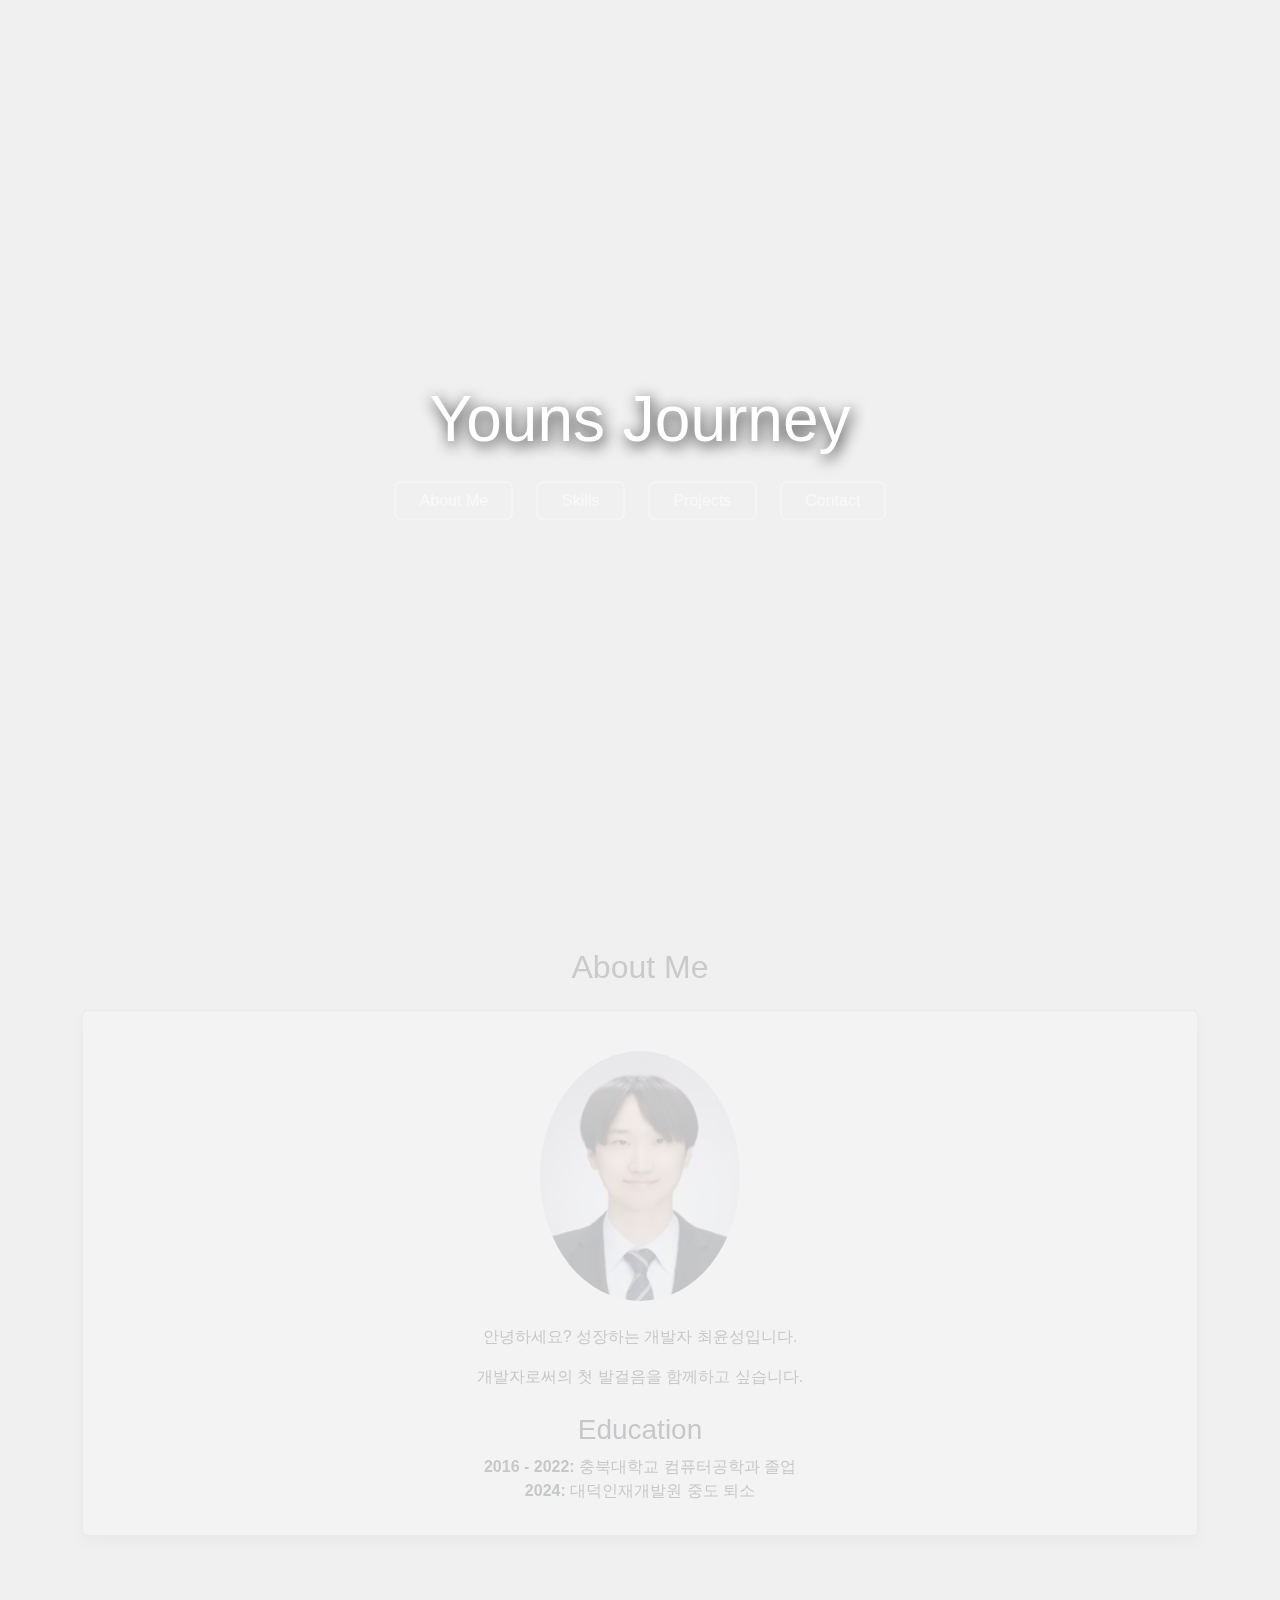
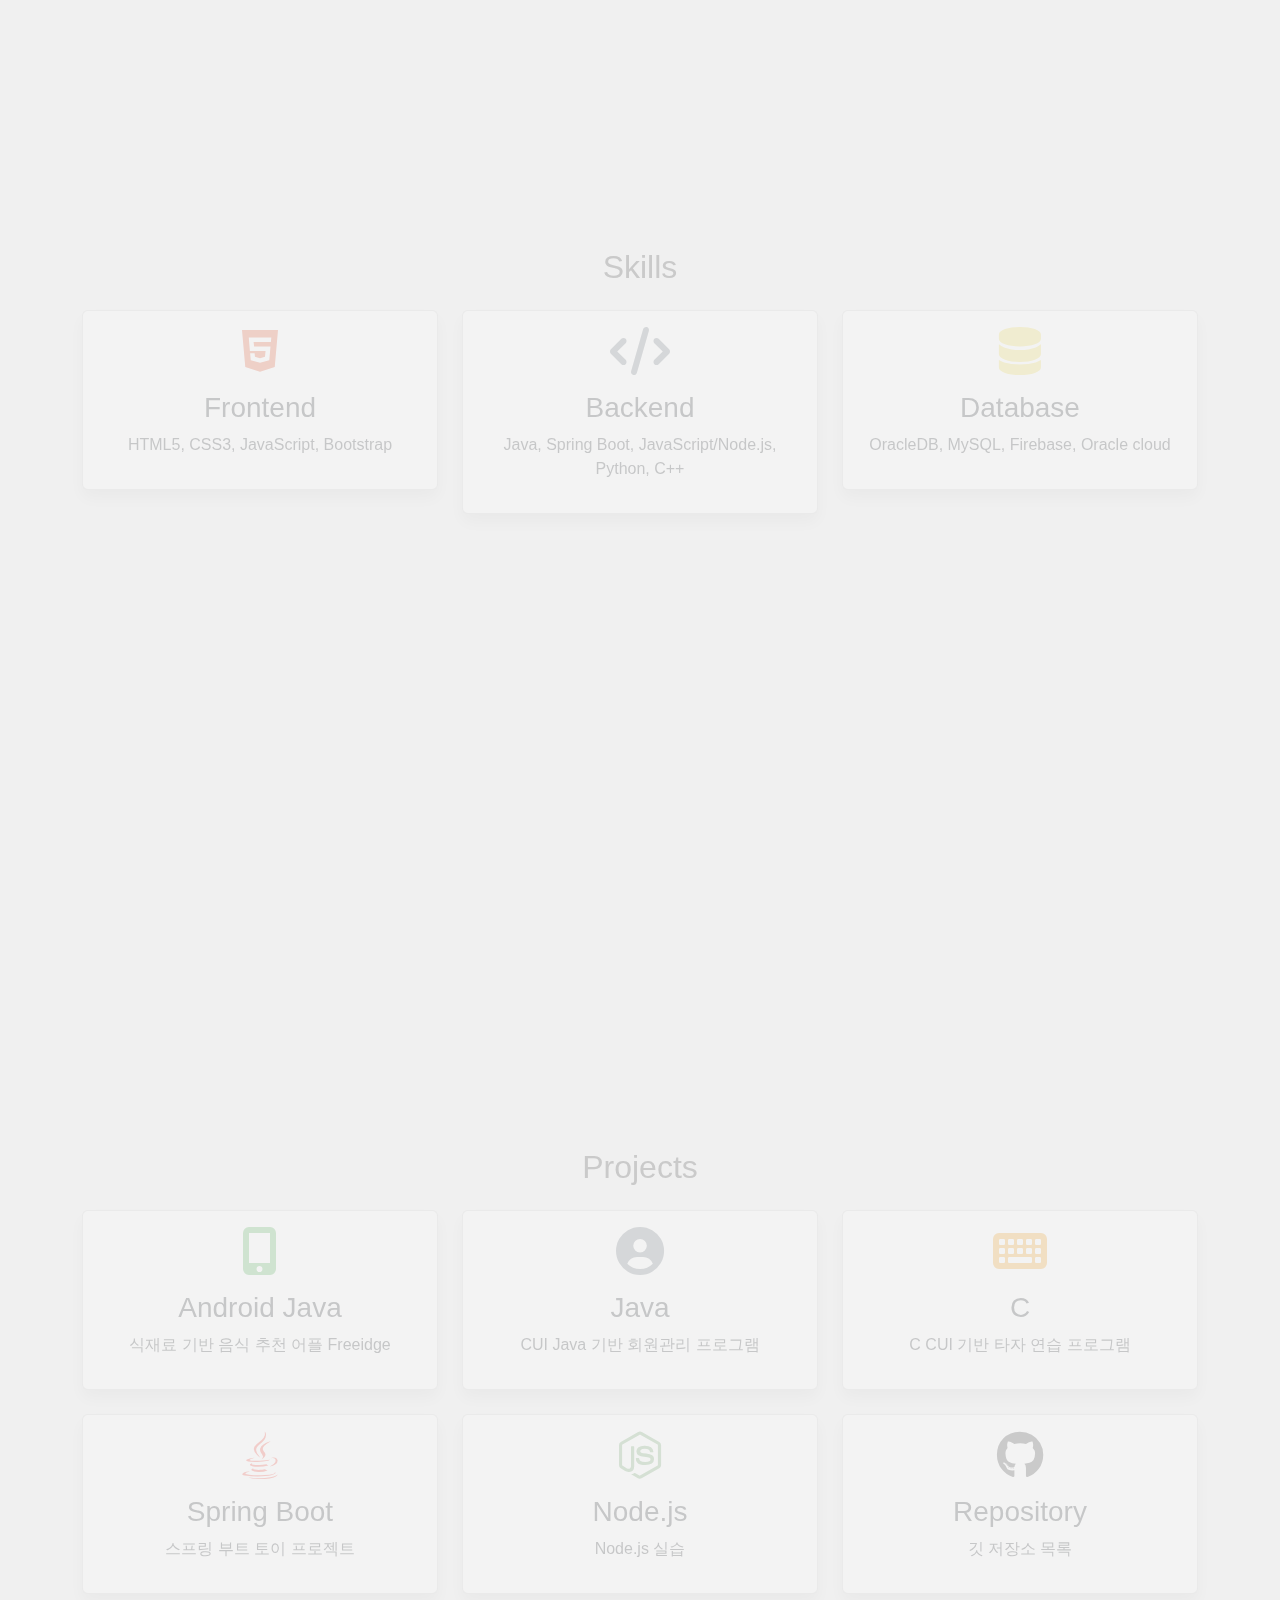
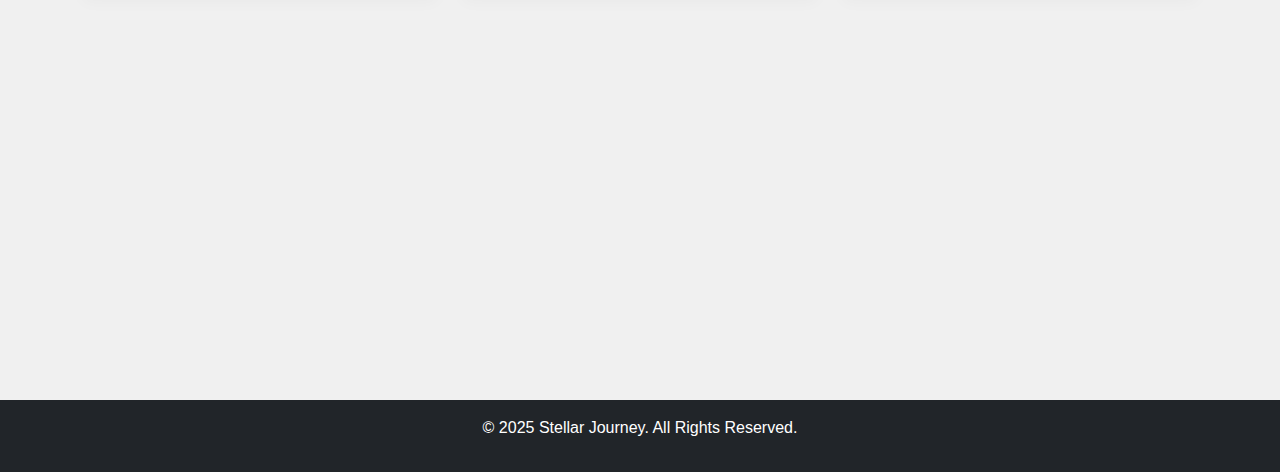
==== docs/index.html @ 86f3f99d "section icon" ====
<!DOCTYPE html>
<html lang="en">
<head>
    <meta charset="UTF-8">
    <meta name="viewport" content="width=device-width, initial-scale=1.0">
    <title>Youns Journey</title>
    <!-- Bootstrap CSS -->
    <link href="https://cdn.jsdelivr.net/npm/bootstrap@5.3.0/dist/css/bootstrap.min.css" rel="stylesheet">
    <!-- Font Awesome -->
    <link rel="stylesheet" href="https://cdnjs.cloudflare.com/ajax/libs/font-awesome/6.0.0/css/all.min.css">
    <!-- Custom CSS -->
    <link rel="stylesheet" href="css/style.css">
</head>
<body>
    <!-- 첫 번째 섹션 (Home) -->
    <section id="home" class="vh-100 position-relative section active">
        <video autoplay loop muted playsinline id="background-video">
            <source src="video/210592.mp4" type="video/mp4">
            Your browser does not support the video tag.
        </video>
        <div class="content-center text-center text-white">
            <h1 class="display-4 mb-4">Youns Journey</h1>
            <nav class="d-flex justify-content-center gap-4">
                <button data-target="about" class="btn btn-outline-light px-4">About Me</button>
                <button data-target="skills" class="btn btn-outline-light px-4">Skills</button>
                <button data-target="projects" class="btn btn-outline-light px-4">Projects</button>
                <button data-target="contact" class="btn btn-outline-light px-4">Contact</button>
            </nav>
        </div>
    </section>

    <main>
        <!-- About Section -->
        <section id="about" class="py-5 section">
            <div class="container text-center">
                <h2 class="mb-4">About Me</h2>
                <div class="card mx-auto shadow hover-float">
                    <div class="card-body">
                    	<br>
                        <img src="images/최윤성.jpg" alt="Profile Photo" class="rounded-circle mb-4" width="200" height="250">
                        <p>안녕하세요? 성장하는 개발자 최윤성입니다.</p>
                        <p>개발자로써의 첫 발걸음을 함께하고 싶습니다.</p>
                        <h3 class="mt-4">Education</h3>
                        <ul class="list-unstyled">
                            <li><strong>2016 - 2022:</strong> 충북대학교 컴퓨터공학과 졸업</li>
                            <li><strong>2024:</strong> 대덕인재개발원 중도 퇴소</li>
                        </ul>
                    </div>
                </div>
            </div>
        </section>

        <!-- Skills Section -->
        <section id="skills" class="py-5 section">
            <div class="container text-center">
                <h2 class="mb-4">Skills</h2>
                <div class="row">
                    <div class="col-md-4">
                        <div class="card shadow hover-float">
                            <div class="card-body">
                                <i class="fab fa-html5 fa-3x mb-3" style="color: #e34f26;"></i>
                                <h3 class="mb-2">Frontend</h3>
                                <p>HTML5, CSS3, JavaScript, Bootstrap</p>
                                                           
                            </div>
                        </div>
                    </div>
                    <div class="col-md-4">
                        <div class="card shadow hover-float">
                            <div class="card-body">
                                <i class="fas fa-code fa-3x mb-3" style="color: #6c757d;"></i>
                                <h3 class="mb-2">Backend</h3>
                                <p>Java, Spring Boot, JavaScript/Node.js, Python, C++</p>
                                
                            </div>
                        </div>
                    </div>
                    <div class="col-md-4">
                        <div class="card shadow hover-float">
                            <div class="card-body">
                                <i class="fas fa-database fa-3x mb-3" style="color: #f0db4f;"></i>
                                <h3 class="mb-2">Database</h3>
                                <p>OracleDB, MySQL, Firebase,     Oracle cloud</p>
                            </div>
                        </div>
                    </div>
                </div>
            </div>
        </section>

        <!-- Projects Section -->
        <section id="projects" class="py-5 section">
		    <div class="container text-center">
		        <h2 class="mb-4">Projects</h2>
		        <div class="row">
		            <!-- 첫 번째 행 -->
		            <div class="col-md-4">
		                <a href="https://github.com/username/project1" target="_blank" class="text-decoration-none">
		                    <div class="card shadow hover-float">
		                        <div class="card-body">
		                            <i class="fas fa-mobile-alt fa-3x mb-3" style="color: #4caf50;"></i>
		                            <h3 class="mb-2">Android Java</h3>
		                            <p>식재료 기반 음식 추천 어플 Freeidge</p>
		                        </div>
		                    </div>
		                </a>
		            </div>
		            <div class="col-md-4">
		                <a href="https://github.com/username/project2" target="_blank" class="text-decoration-none">
		                    <div class="card shadow hover-float">
		                        <div class="card-body">
		                            <i class="fas fa-user-circle fa-3x mb-3" style="color: #6c757d;"></i>
		                            <h3 class="mb-2">Java</h3>
		                            <p>CUI Java 기반 회원관리 프로그램</p>
		                        </div>
		                    </div>
		                </a>
		            </div>
		            <div class="col-md-4">
		                <a href="https://github.com/username/project3" target="_blank" class="text-decoration-none">
		                    <div class="card shadow hover-float">
		                        <div class="card-body">
		                            <i class="fas fa-keyboard fa-3x mb-3" style="color: #f39c12;"></i>
		                            <h3 class="mb-2">C</h3>
		                            <p>C CUI 기반 타자 연습 프로그램</p>
		                        </div>
		                    </div>
		                </a>
		            </div>
		        </div>
		        
		        <div class="row mt-4">
		            <!-- 두 번째 행 -->
		            <div class="col-md-4">
		                <a href="https://github.com/username/project4" target="_blank" class="text-decoration-none">
		                    <div class="card shadow hover-float">
		                        <div class="card-body">
		                            <i class="fab fa-java fa-3x mb-3" style="color: #f44336;"></i>
		                            <h3 class="mb-2">Spring Boot</h3>
		                            <p>스프링 부트 토이 프로젝트</p>
		                        </div>
		                    </div>
		                </a>
		            </div>
		            <div class="col-md-4">
		                <a href="https://github.com/username/project5" target="_blank" class="text-decoration-none">
		                    <div class="card shadow hover-float">
		                        <div class="card-body">
		                            <i class="fab fa-node-js fa-3x mb-3" style="color: #68a063;"></i>
		                            <h3 class="mb-2">Node.js</h3>
		                            <p>Node.js 실습</p>
		                        </div>
		                    </div>
		                </a>
		            </div>
		            <div class="col-md-4">
		                <a href="https://github.com/username/project6" target="_blank" class="text-decoration-none">
		                    <div class="card shadow hover-float">
		                        <div class="card-body">
		                            <i class="fab fa-github fa-3x mb-3" style="color: #333;"></i>
		                            <h3 class="mb-2">Repository</h3>
		                            <p>깃 저장소 목록</p>
		                        </div>
		                    </div>
		                </a>
		            </div>
		        </div>
		    </div>
		</section>


    </main>

    <footer class="bg-dark text-white text-center py-3">
        <p>&copy; 2025 Stellar Journey. All Rights Reserved.</p>
    </footer>

    <!-- Bootstrap JS -->
    <script src="https://cdn.jsdelivr.net/npm/bootstrap@5.3.0/dist/js/bootstrap.bundle.min.js"></script>
    <!-- Custom JS -->
    <script src="js/script.js"></script>
</body>
</html>
---- docs/css/style.css ----
/* Global Styles */
body {
    font-family: 'Roboto', Arial, sans-serif;
    margin: 0;
    padding: 0;
    color: #333;
    background-color: #f0f0f0;
    overflow-x: hidden;
}

#background-video {
    position: fixed;
    top: 0;
    left: 0;
    width: 100%;
    height: 100%;
    object-fit: cover;
    z-index: -1;
    filter: brightness(0.6);
}

.content-center {
    position: absolute;
    top: 50%;
    left: 50%;
    transform: translate(-50%, -50%);
    z-index: 1;
}

.content-center h1 {
    font-size: 4rem;
    text-shadow: 2px 4px 15px rgba(0, 0, 0, 0.9);
}

nav a {
    color: white;
    text-decoration: none;
    font-size: 1rem;
    padding: 10px 20px;
    border: 2px solid white;
    border-radius: 30px;
    transition: all 0.3s ease;
}

nav a:hover {
    background-color: white;
    color: #333;
}

.card {
    transition: transform 0.3s ease, box-shadow 0.3s ease;
}

.card:hover {
    transform: translateY(-10px);
    box-shadow: 0 8px 20px rgba(0, 0, 0, 0.15);
}
/* Contact 섹션 카드 스타일 */
.contact-card {
    max-width: 500px; /* 카드의 최대 너비 */
    margin: 0 auto; /* 가운데 정렬 */
}


/* 모든 섹션 */
.section {
    min-height: 100vh;
    opacity: 0.2; /* 기본적으로 반투명 */
    visibility: visible; /* 항상 렌더링된 상태 유지 */
    transition: opacity 0.5s ease;
}

/* 활성화된 섹션 */
.section.active {
    opacity: 1; /* 완전한 불투명도 */
    visibility: visible; /* 항상 보이도록 유지 */
}

/* 비활성화된 섹션 */
.section.inactive {
    opacity: 0.2; /* 반투명 */
    visibility: visible; /* 여전히 렌더링 상태 */
}
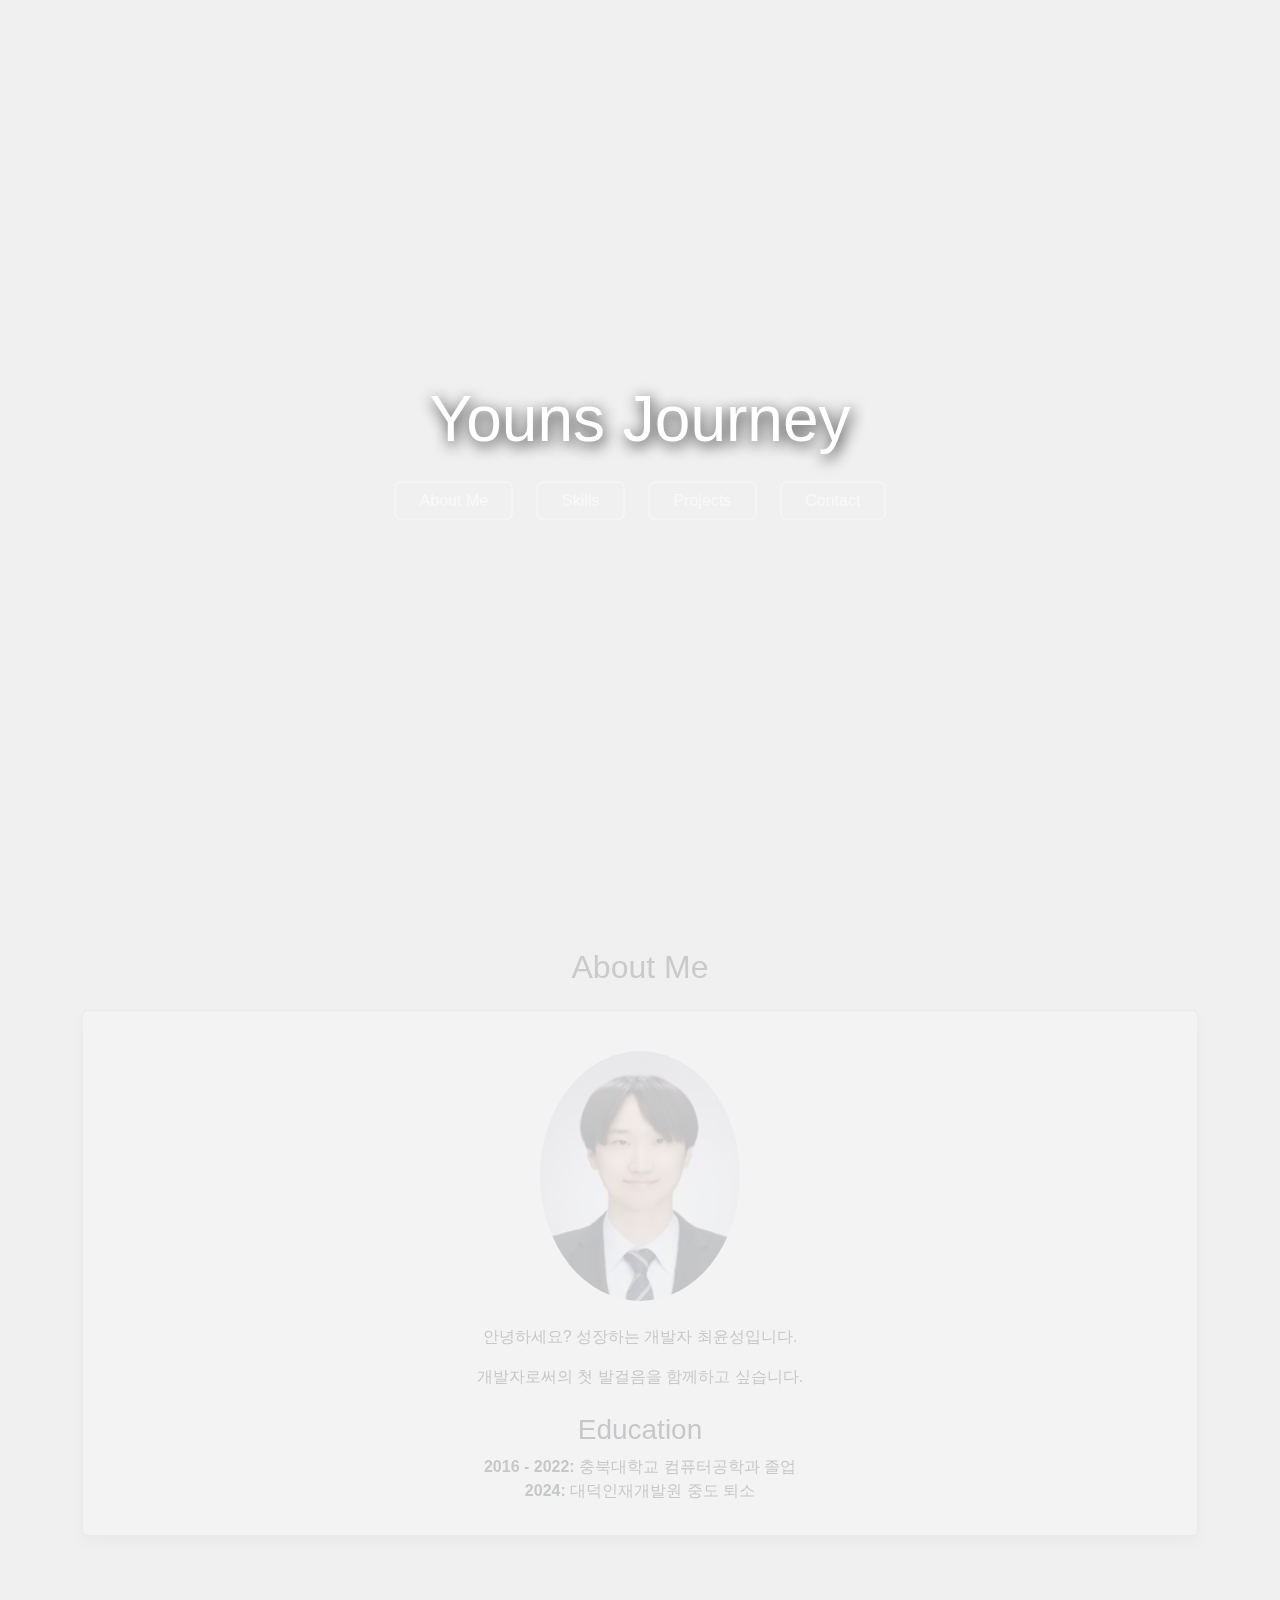
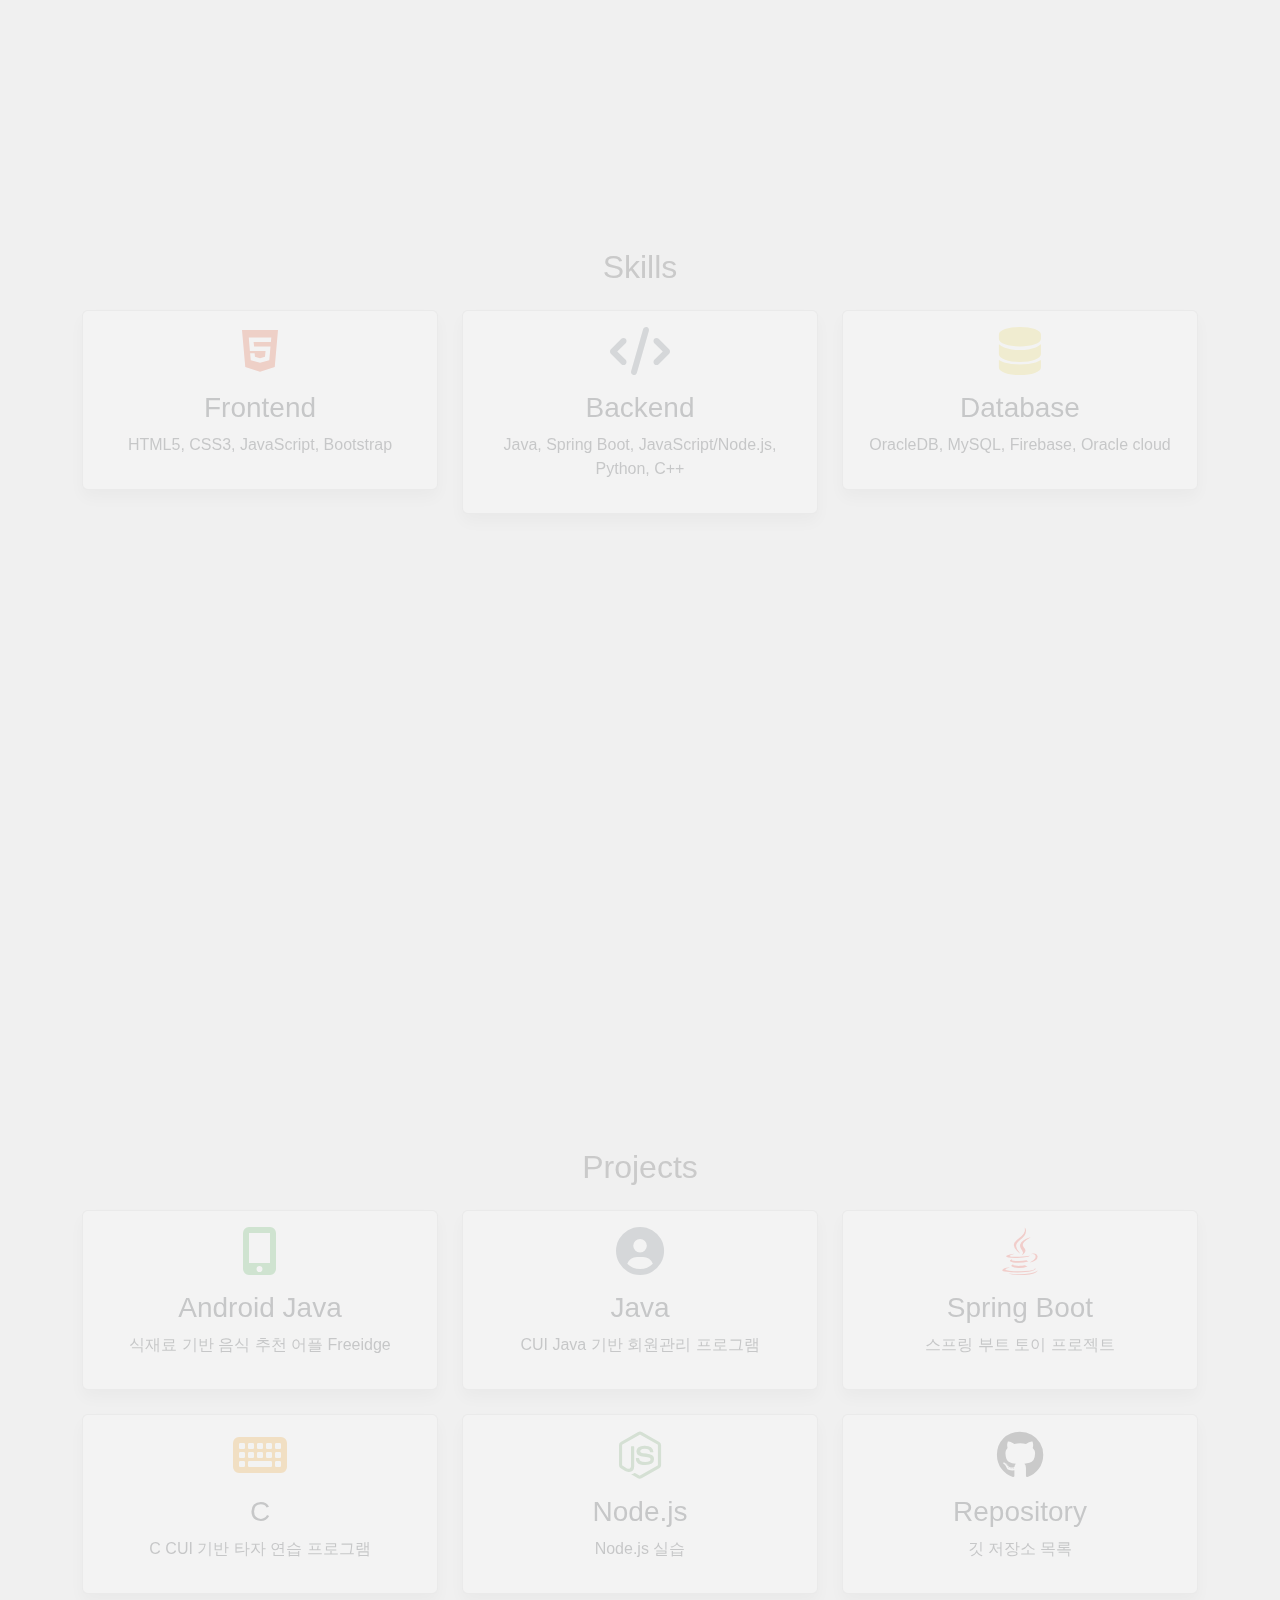
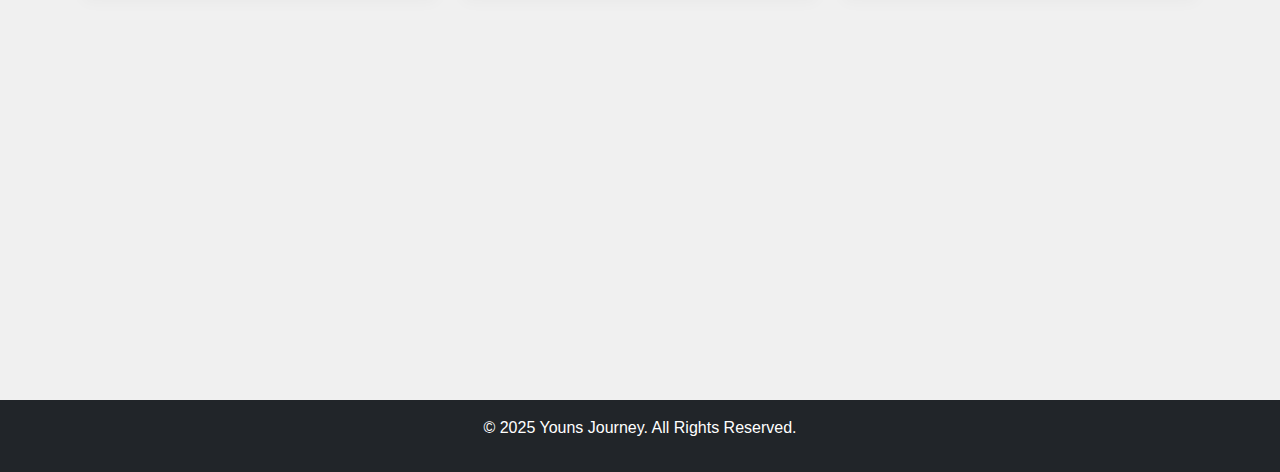
==== commit d1a5c6f7: "save" ====
--- a/docs/index.html
+++ b/docs/index.html
@@ -95,7 +95,7 @@
 		        <div class="row">
 		            <!-- 첫 번째 행 -->
 		            <div class="col-md-4">
-		                <a href="https://github.com/username/project1" target="_blank" class="text-decoration-none">
+		                <a href="https://github.com/youns1998/freeidge" target="_blank" class="text-decoration-none">
 		                    <div class="card shadow hover-float">
 		                        <div class="card-body">
 		                            <i class="fas fa-mobile-alt fa-3x mb-3" style="color: #4caf50;"></i>
@@ -106,7 +106,7 @@
 		                </a>
 		            </div>
 		            <div class="col-md-4">
-		                <a href="https://github.com/username/project2" target="_blank" class="text-decoration-none">
+		                <a href="https://github.com/youns1998/BasicJava" target="_blank" class="text-decoration-none">
 		                    <div class="card shadow hover-float">
 		                        <div class="card-body">
 		                            <i class="fas fa-user-circle fa-3x mb-3" style="color: #6c757d;"></i>
@@ -116,8 +116,27 @@
 		                    </div>
 		                </a>
 		            </div>
+		            
 		            <div class="col-md-4">
-		                <a href="https://github.com/username/project3" target="_blank" class="text-decoration-none">
+		                <a href="https://github.com/youns1998/gitportfolio" target="_blank" class="text-decoration-none">
+		                    <div class="card shadow hover-float">
+		                        <div class="card-body">
+		                            <i class="fab fa-java fa-3x mb-3" style="color: #f44336;"></i>
+		                            <h3 class="mb-2">Spring Boot</h3>
+		                            <p>스프링 부트 토이 프로젝트</p>
+		                        </div>
+		                    </div>
+		                </a>
+		            </div>
+		        </div>
+		        
+		        <div class="row mt-4">
+		            <!-- 두 번째 행 -->
+		            
+		            
+		            
+		            <div class="col-md-4">
+		                <a href="https://github.com/youns1998/bibim" target="_blank" class="text-decoration-none">
 		                    <div class="card shadow hover-float">
 		                        <div class="card-body">
 		                            <i class="fas fa-keyboard fa-3x mb-3" style="color: #f39c12;"></i>
@@ -127,23 +146,8 @@
 		                    </div>
 		                </a>
 		            </div>
-		        </div>
-		        
-		        <div class="row mt-4">
-		            <!-- 두 번째 행 -->
 		            <div class="col-md-4">
-		                <a href="https://github.com/username/project4" target="_blank" class="text-decoration-none">
-		                    <div class="card shadow hover-float">
-		                        <div class="card-body">
-		                            <i class="fab fa-java fa-3x mb-3" style="color: #f44336;"></i>
-		                            <h3 class="mb-2">Spring Boot</h3>
-		                            <p>스프링 부트 토이 프로젝트</p>
-		                        </div>
-		                    </div>
-		                </a>
-		            </div>
-		            <div class="col-md-4">
-		                <a href="https://github.com/username/project5" target="_blank" class="text-decoration-none">
+		                <a href="https://github.com/youns1998/login-peerco" target="_blank" class="text-decoration-none">
 		                    <div class="card shadow hover-float">
 		                        <div class="card-body">
 		                            <i class="fab fa-node-js fa-3x mb-3" style="color: #68a063;"></i>
@@ -154,7 +158,7 @@
 		                </a>
 		            </div>
 		            <div class="col-md-4">
-		                <a href="https://github.com/username/project6" target="_blank" class="text-decoration-none">
+		                <a href="https://github.com/youns1998?tab=repositories" target="_blank" class="text-decoration-none">
 		                    <div class="card shadow hover-float">
 		                        <div class="card-body">
 		                            <i class="fab fa-github fa-3x mb-3" style="color: #333;"></i>
@@ -172,7 +176,7 @@
     </main>
 
     <footer class="bg-dark text-white text-center py-3">
-        <p>&copy; 2025 Stellar Journey. All Rights Reserved.</p>
+        <p>&copy; 2025 Youns Journey. All Rights Reserved.</p>
     </footer>
 
     <!-- Bootstrap JS -->
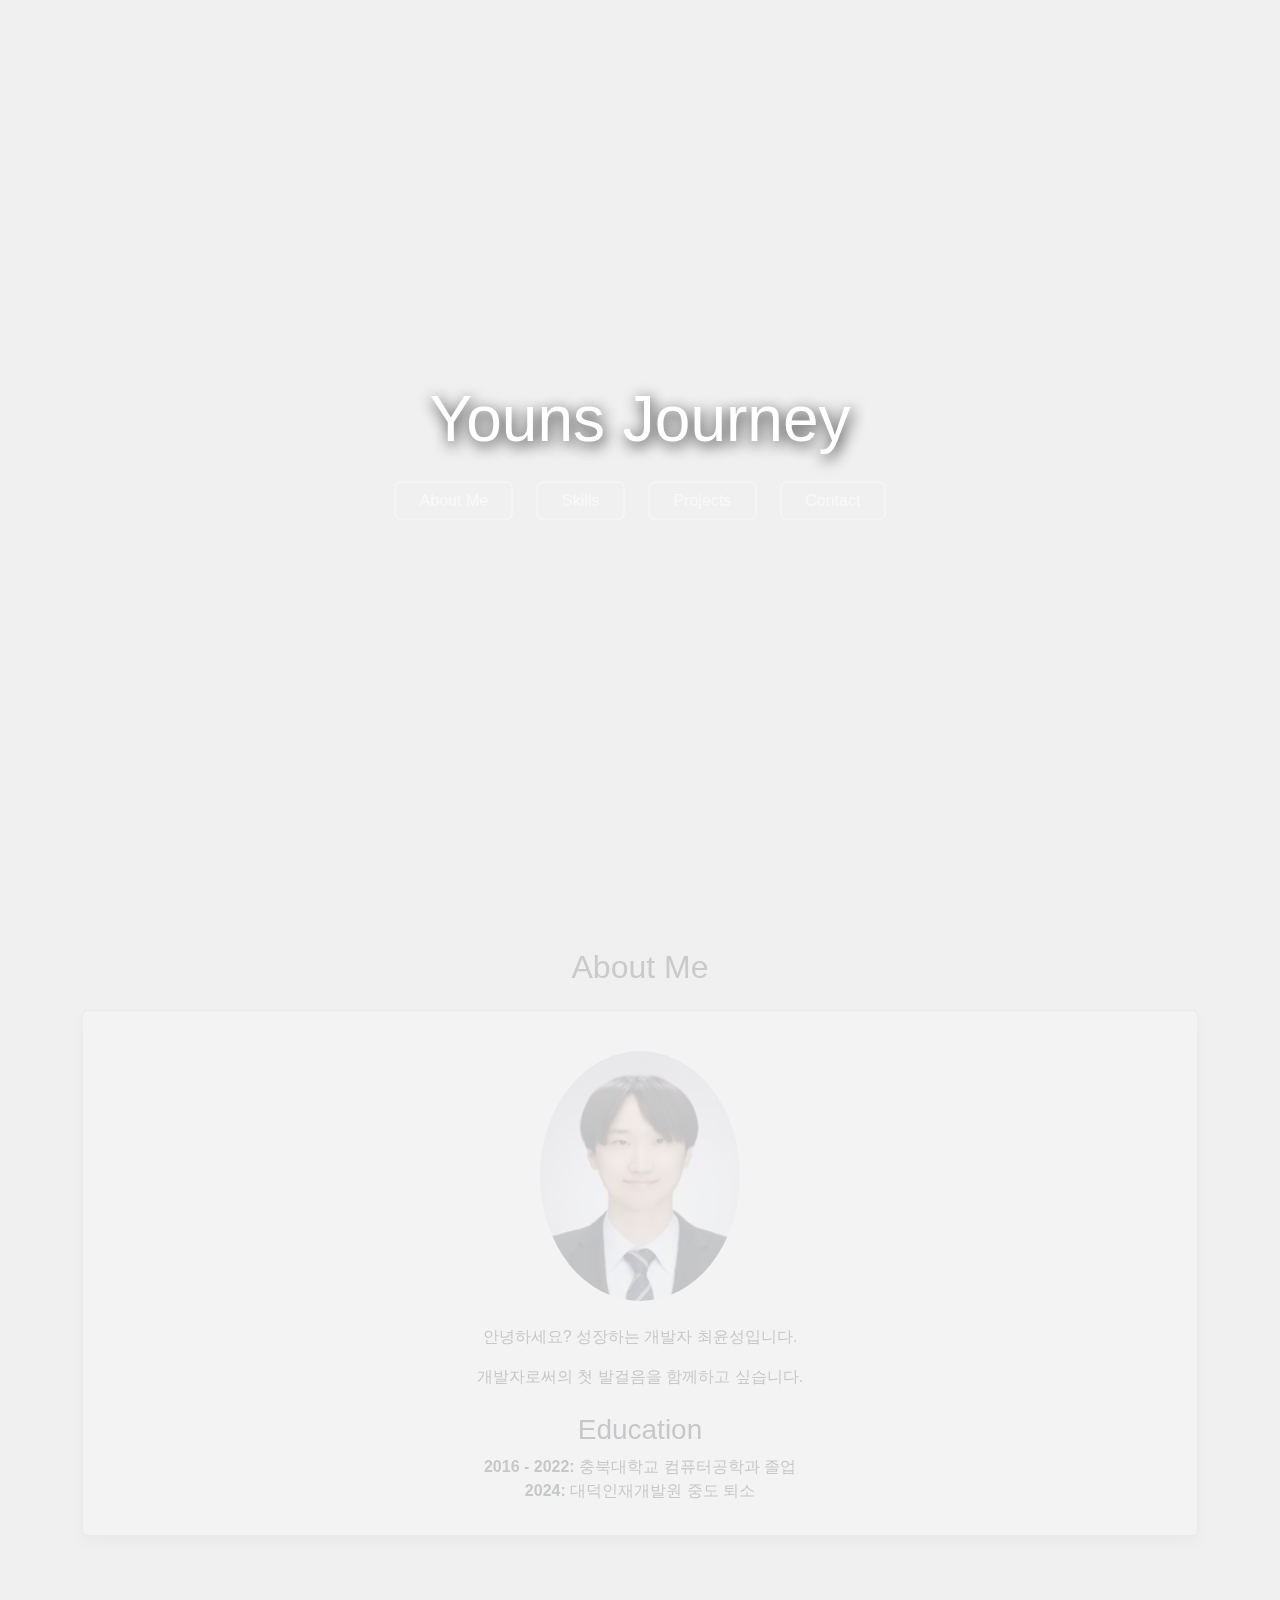
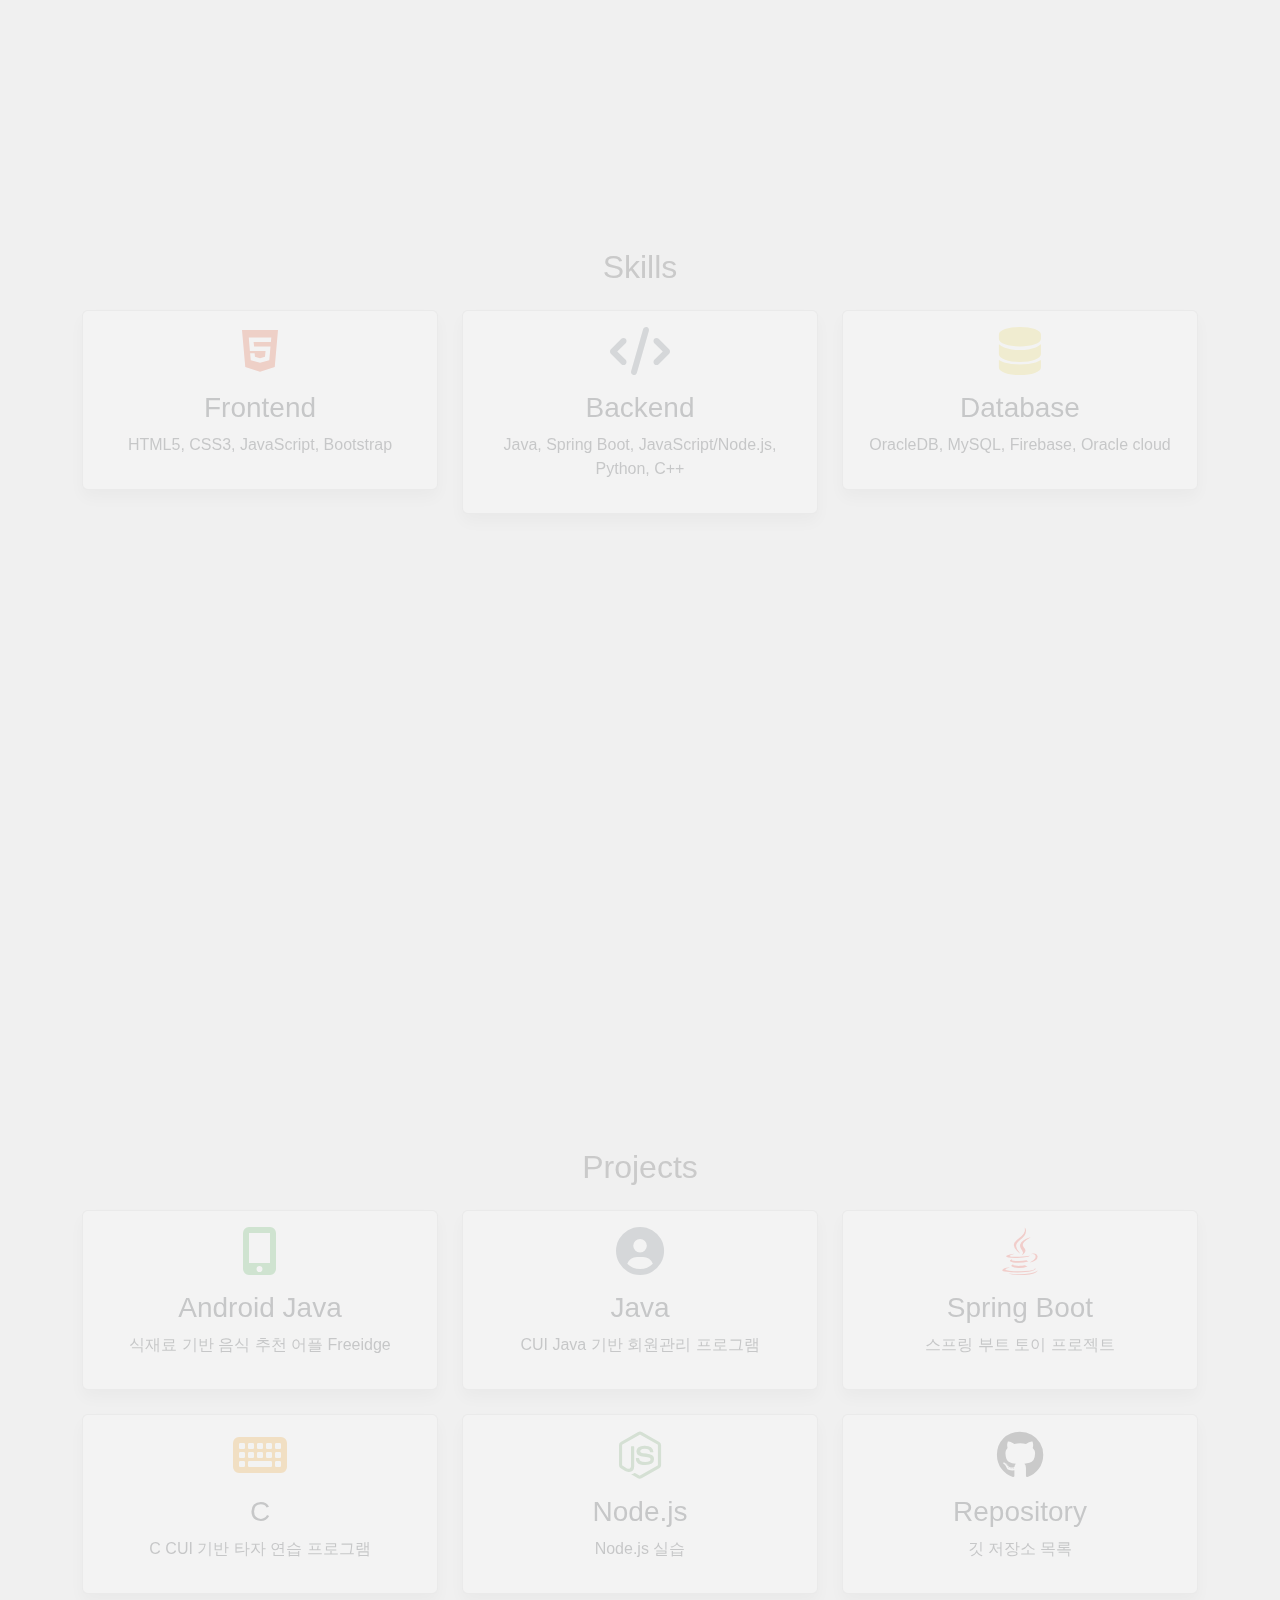
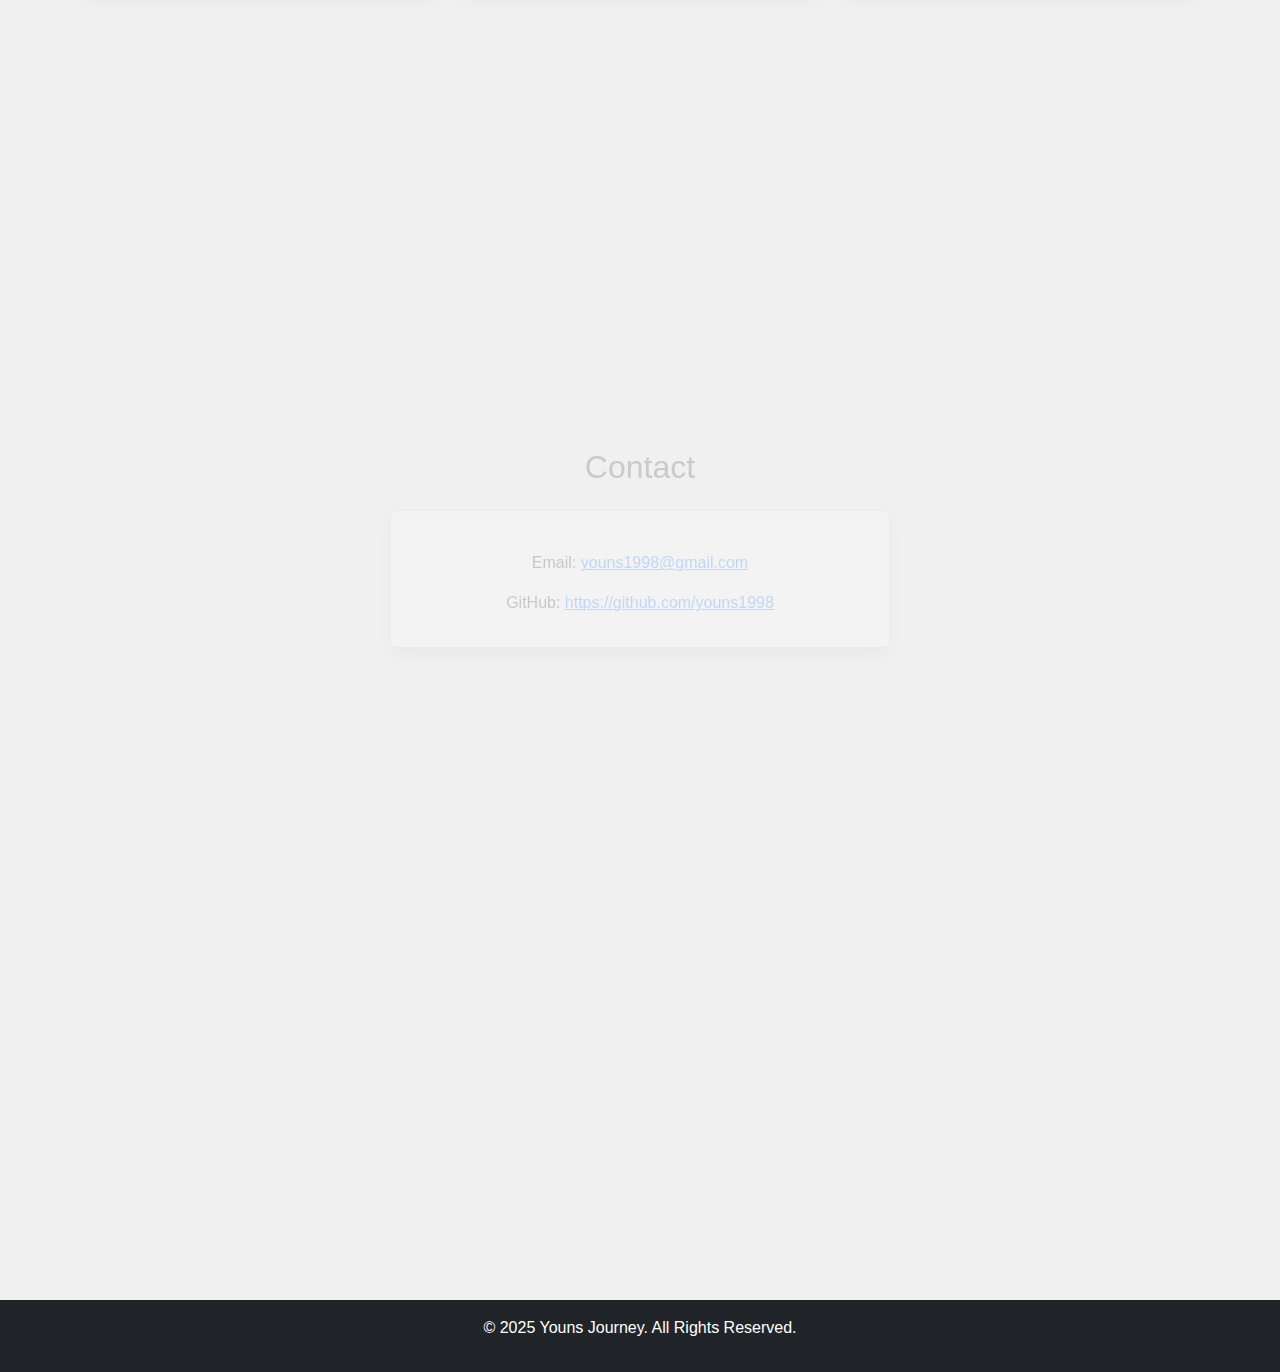
==== commit b83559e0: "contact" ====
--- a/docs/index.html
+++ b/docs/index.html
@@ -171,6 +171,20 @@
 		        </div>
 		    </div>
 		</section>
+		
+		<!-- Contact Section -->
+        <section id="contact" class="py-5 section">
+		    <div class="container text-center">
+		        <h2 class="mb-4">Contact</h2>
+		        <div class="card contact-card shadow hover-float">
+		            <div class="card-body">
+		                <br>
+		                <p>Email: <a href="mailto:youns1998@gmail.com">youns1998@gmail.com</a></p>
+		                <p>GitHub: <a href="https://github.com/youns1998" target="_blank">https://github.com/youns1998</a></p>
+		            </div>
+		        </div>
+		    </div>
+		</section>
 
 
     </main>
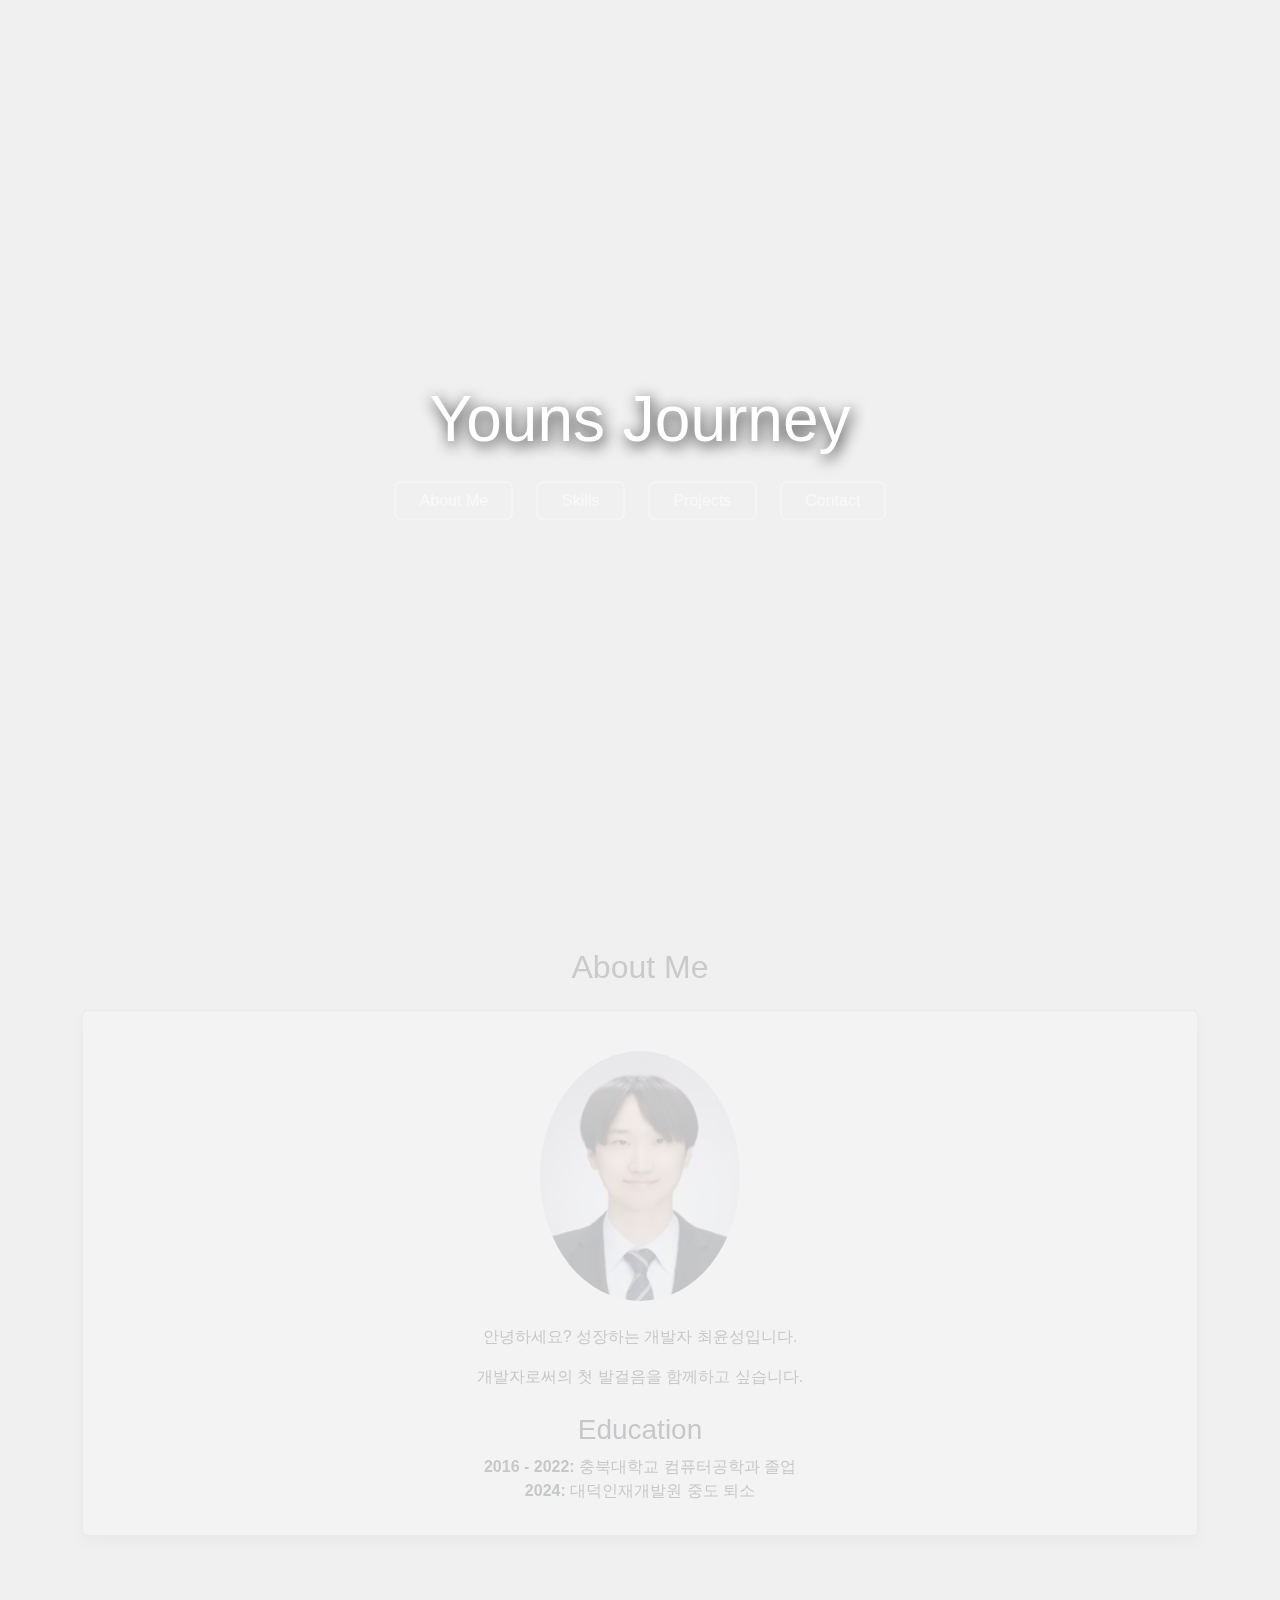
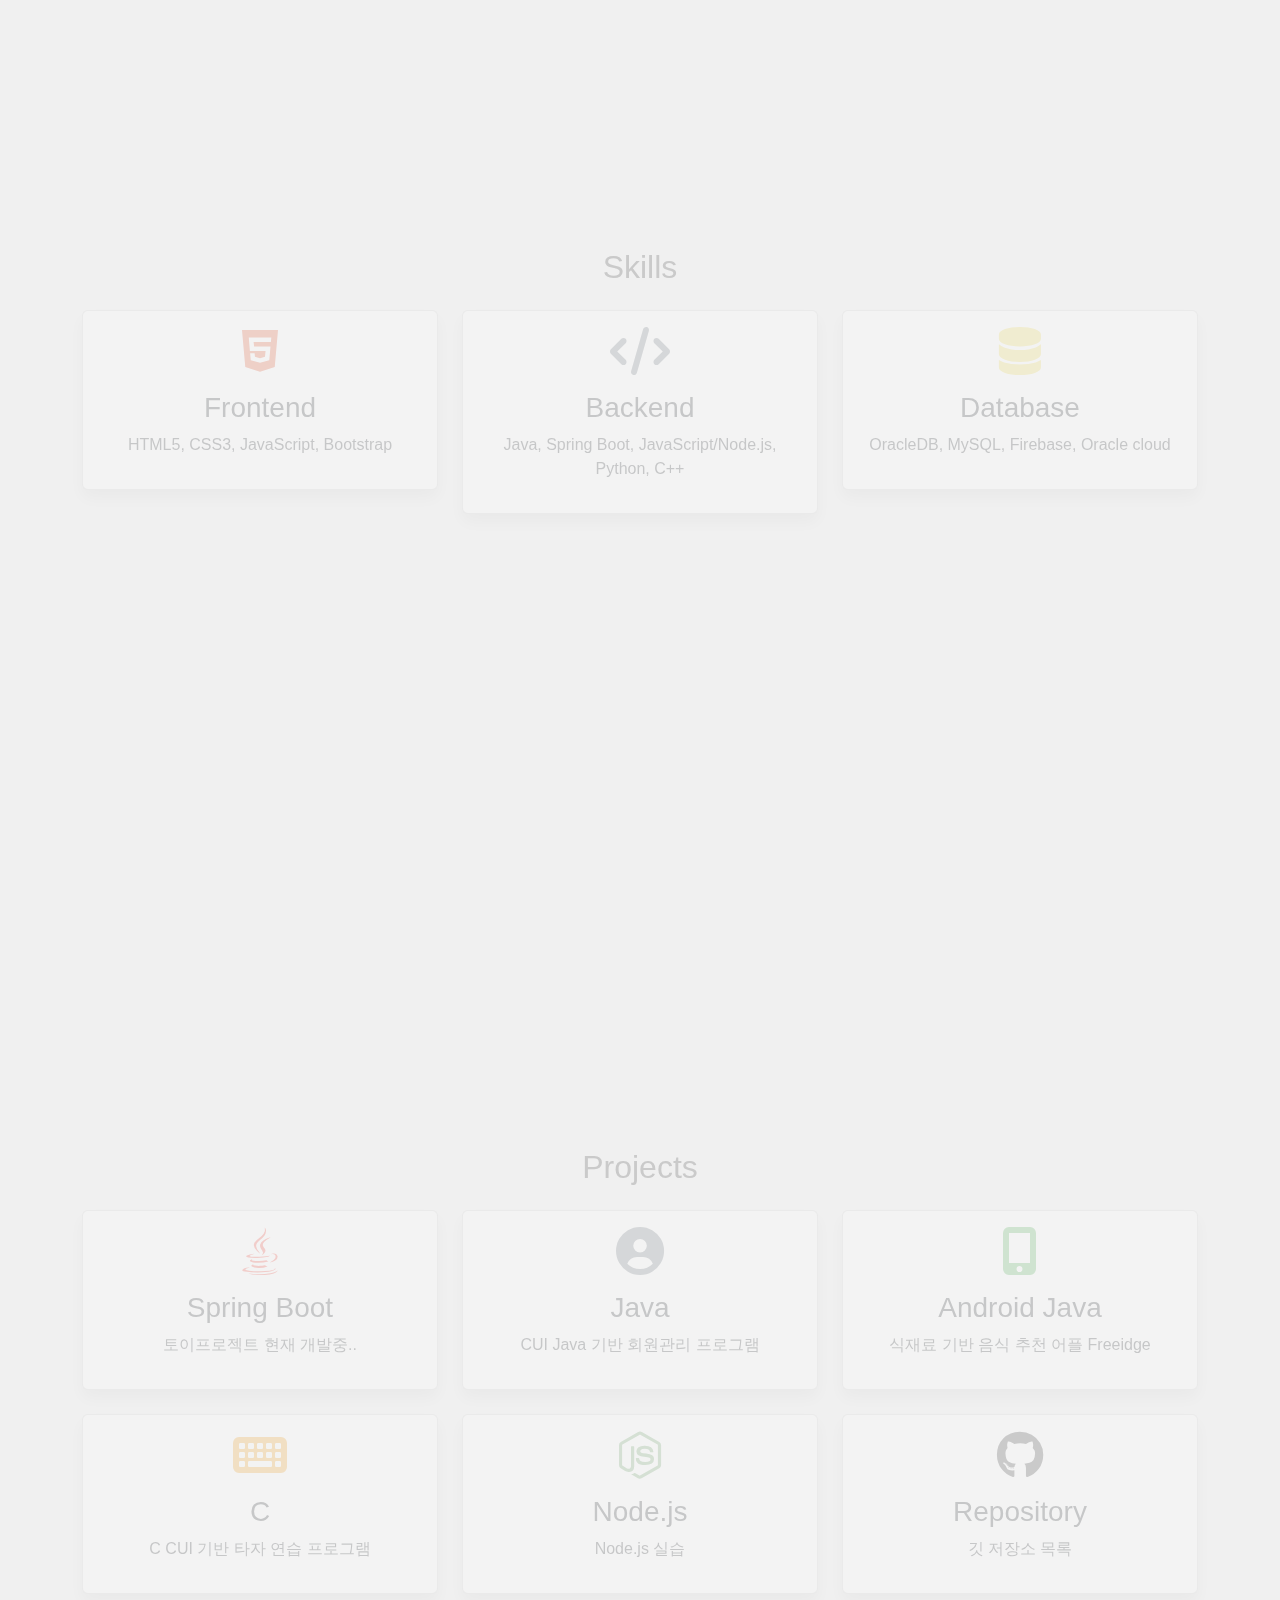
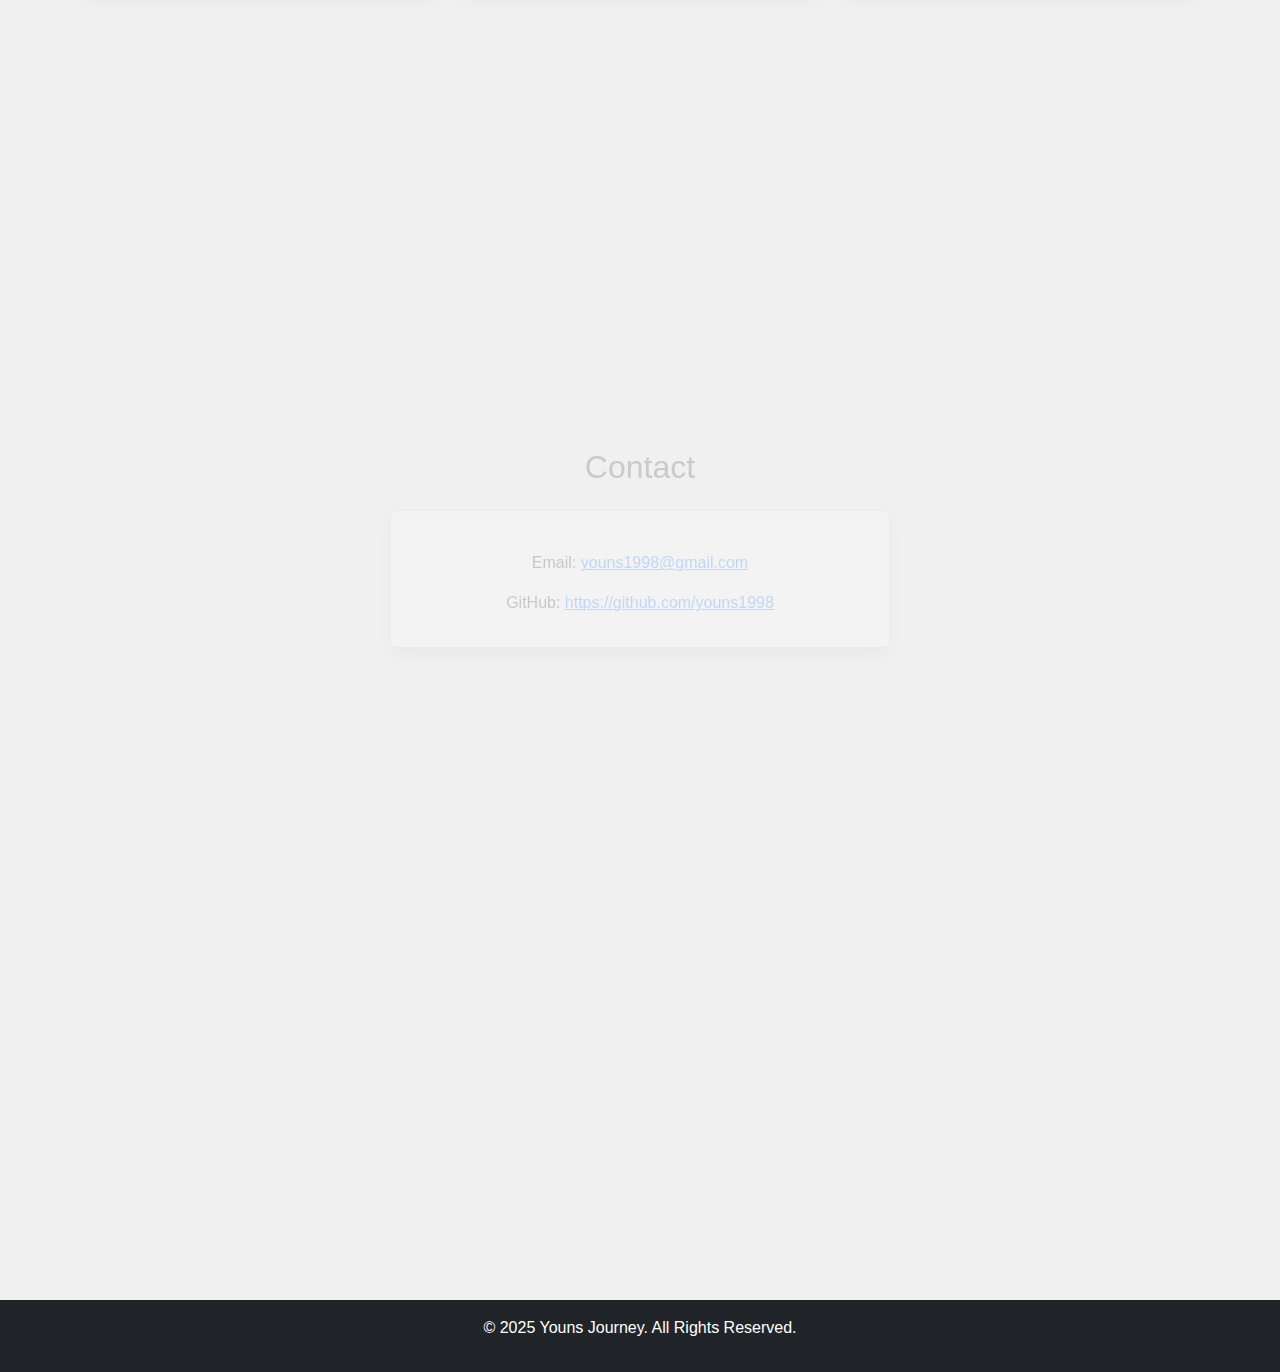
==== commit 3f94cccf: "final" ====
--- a/docs/index.html
+++ b/docs/index.html
@@ -94,6 +94,33 @@
 		        <h2 class="mb-4">Projects</h2>
 		        <div class="row">
 		            <!-- 첫 번째 행 -->
+		            
+		            <div class="col-md-4">
+		                <a href="https://github.com/youns1998/gitportfolio" target="_blank" class="text-decoration-none">
+		                    <div class="card shadow hover-float">
+		                        <div class="card-body">
+		                            <i class="fab fa-java fa-3x mb-3" style="color: #f44336;"></i>
+		                            <h3 class="mb-2">Spring Boot</h3>
+		                            <p>토이프로젝트 현재 개발중..</p>
+		                        </div>
+		                    </div>
+		                </a>
+		            </div>
+		            
+		            <div class="col-md-4">
+		                <a href="https://github.com/youns1998/BasicJava" target="_blank" class="text-decoration-none">
+		                    <div class="card shadow hover-float">
+		                        <div class="card-body">
+		                            <i class="fas fa-user-circle fa-3x mb-3" style="color: #6c757d;"></i>
+		                            <h3 class="mb-2">Java</h3>
+		                            <p>CUI Java 기반 회원관리 프로그램</p>
+		                        </div>
+		                    </div>
+		                </a>
+		            </div>
+		            
+		            
+		            
 		            <div class="col-md-4">
 		                <a href="https://github.com/youns1998/freeidge" target="_blank" class="text-decoration-none">
 		                    <div class="card shadow hover-float">
@@ -101,29 +128,6 @@
 		                            <i class="fas fa-mobile-alt fa-3x mb-3" style="color: #4caf50;"></i>
 		                            <h3 class="mb-2">Android Java</h3>
 		                            <p>식재료 기반 음식 추천 어플 Freeidge</p>
-		                        </div>
-		                    </div>
-		                </a>
-		            </div>
-		            <div class="col-md-4">
-		                <a href="https://github.com/youns1998/BasicJava" target="_blank" class="text-decoration-none">
-		                    <div class="card shadow hover-float">
-		                        <div class="card-body">
-		                            <i class="fas fa-user-circle fa-3x mb-3" style="color: #6c757d;"></i>
-		                            <h3 class="mb-2">Java</h3>
-		                            <p>CUI Java 기반 회원관리 프로그램</p>
-		                        </div>
-		                    </div>
-		                </a>
-		            </div>
-		            
-		            <div class="col-md-4">
-		                <a href="https://github.com/youns1998/gitportfolio" target="_blank" class="text-decoration-none">
-		                    <div class="card shadow hover-float">
-		                        <div class="card-body">
-		                            <i class="fab fa-java fa-3x mb-3" style="color: #f44336;"></i>
-		                            <h3 class="mb-2">Spring Boot</h3>
-		                            <p>스프링 부트 토이 프로젝트</p>
 		                        </div>
 		                    </div>
 		                </a>
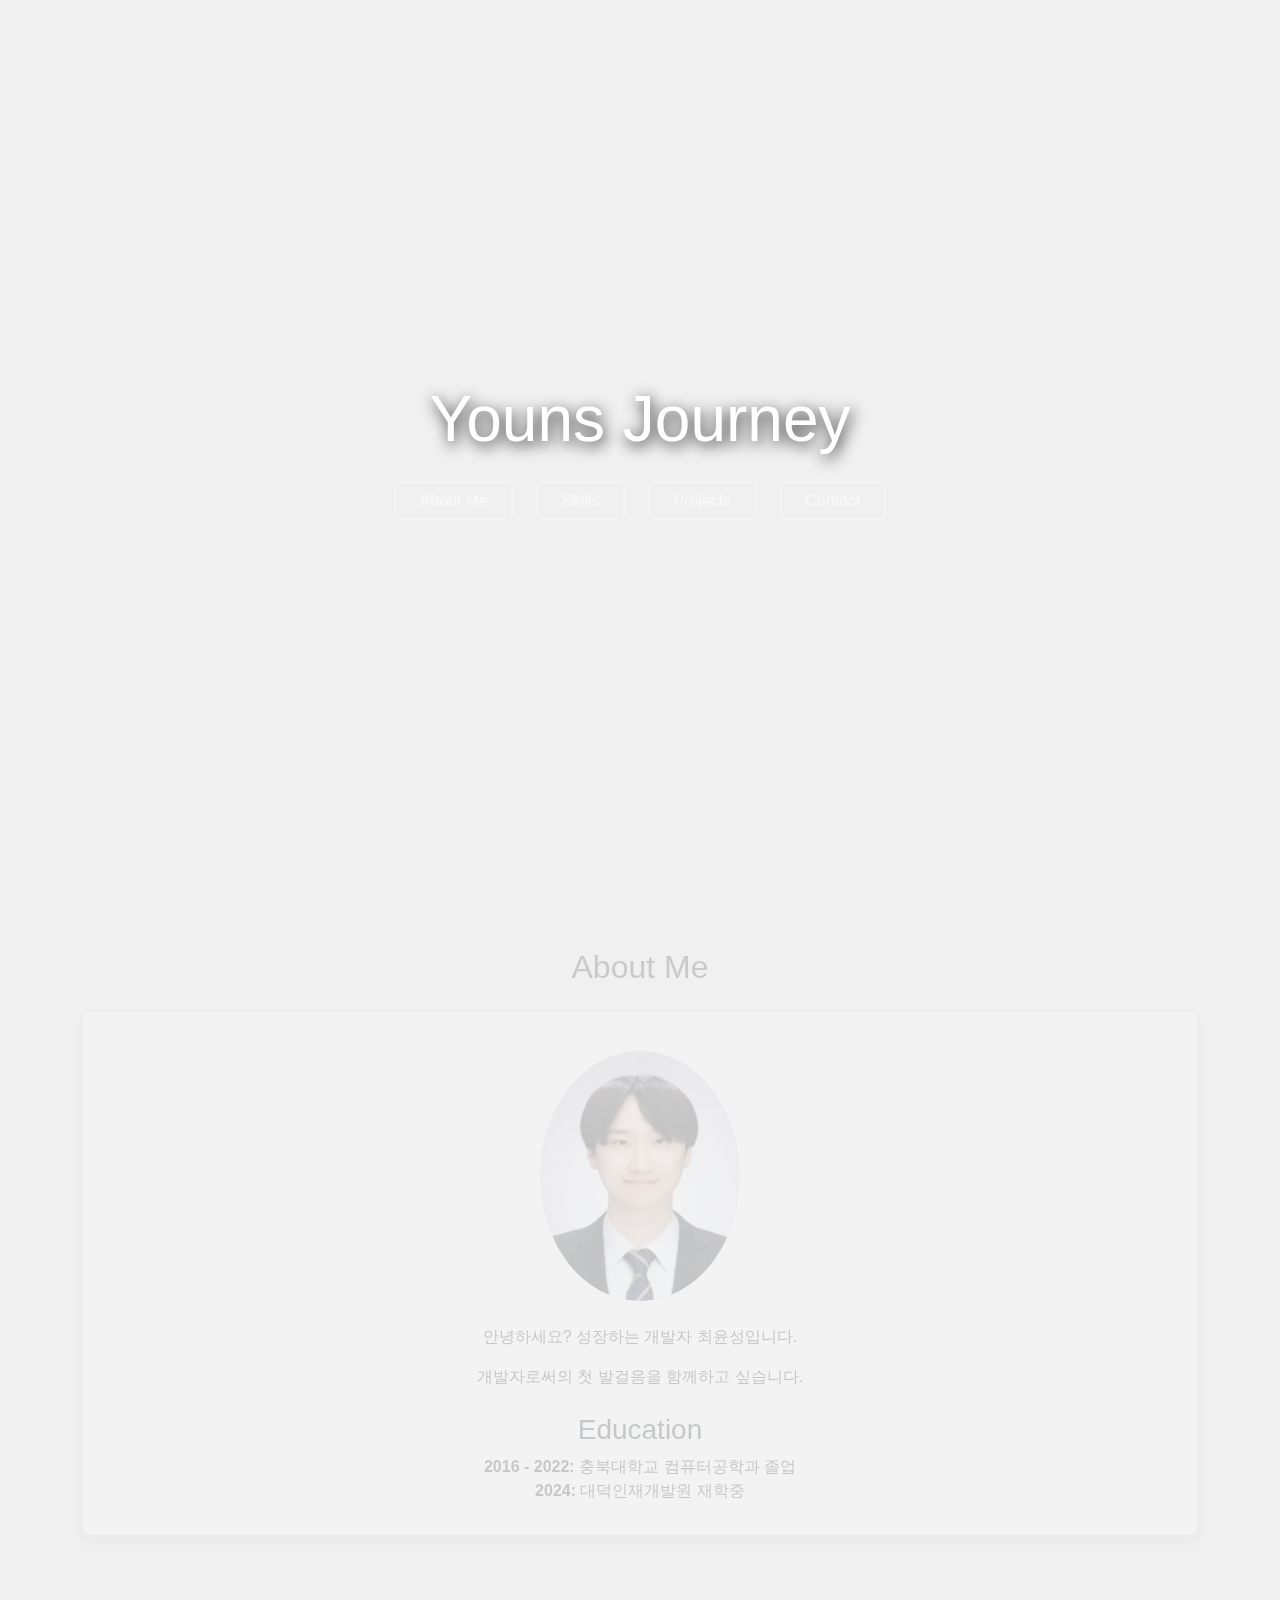
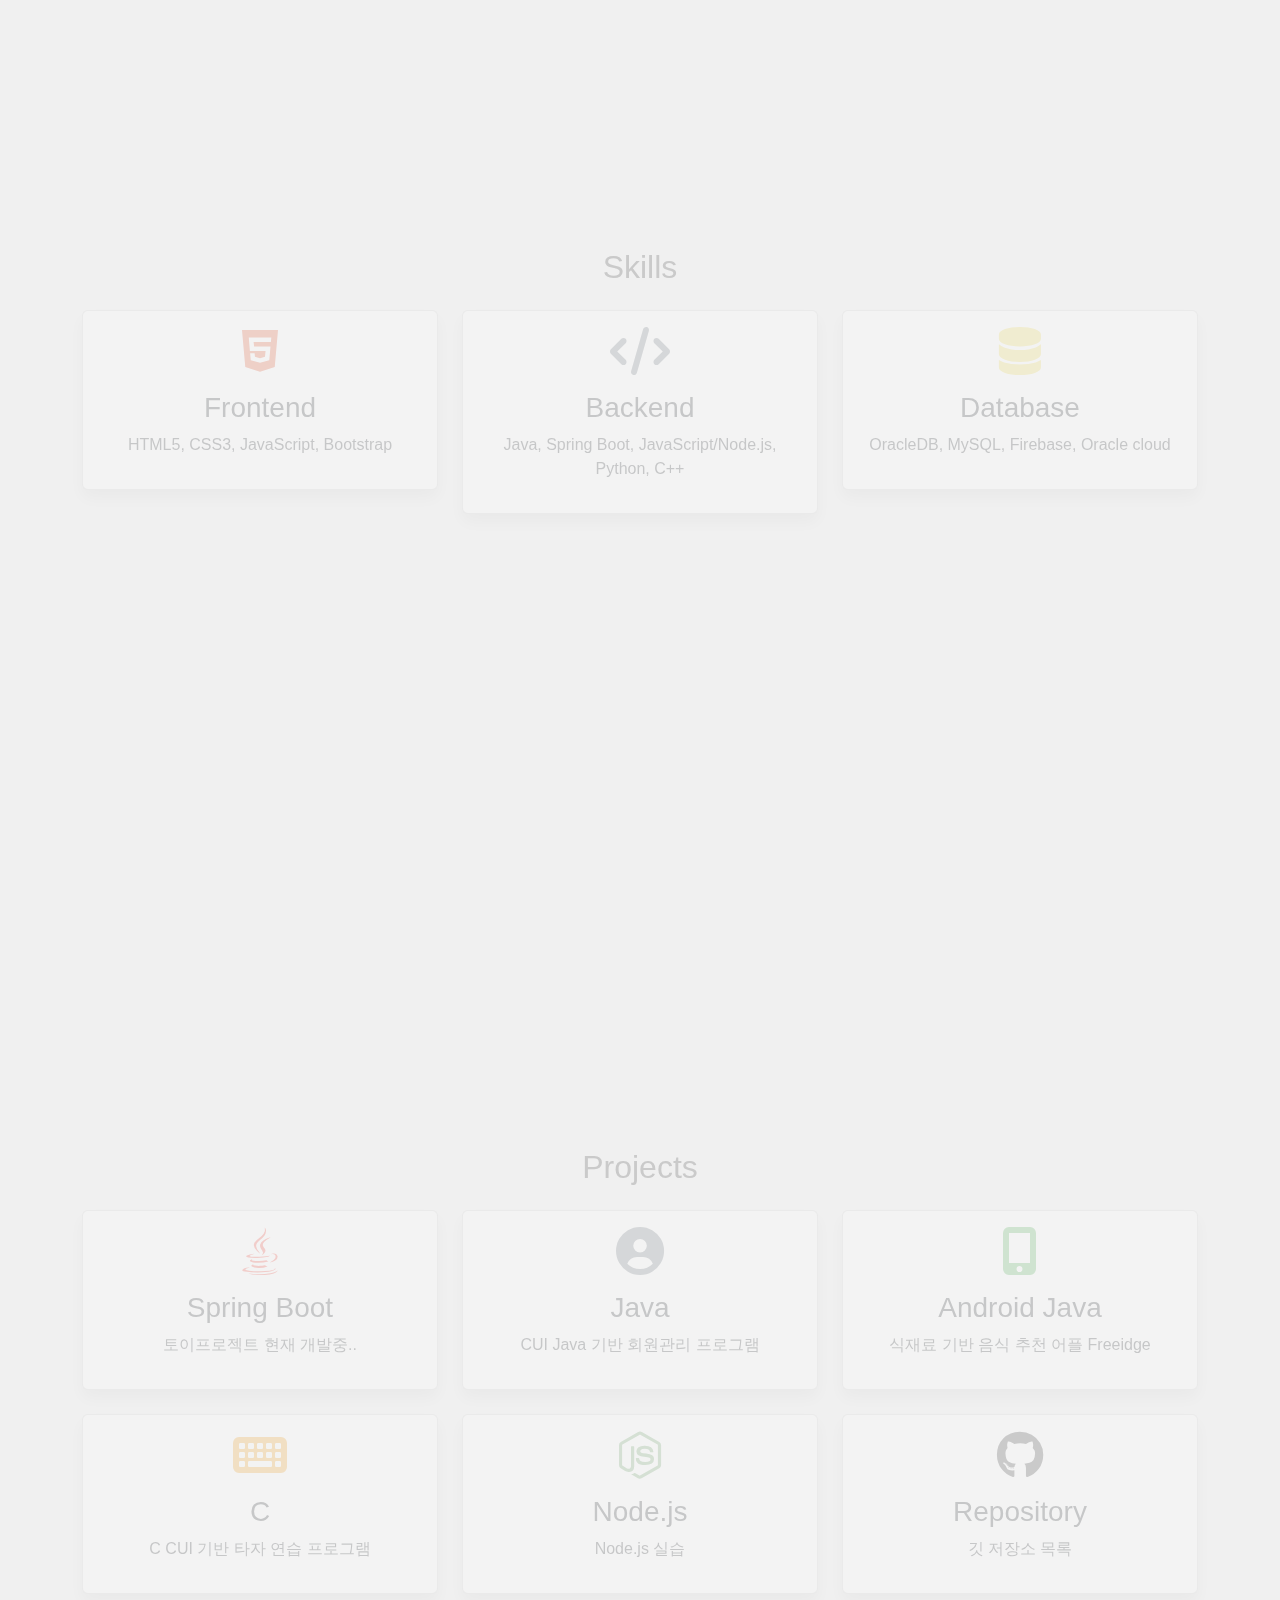
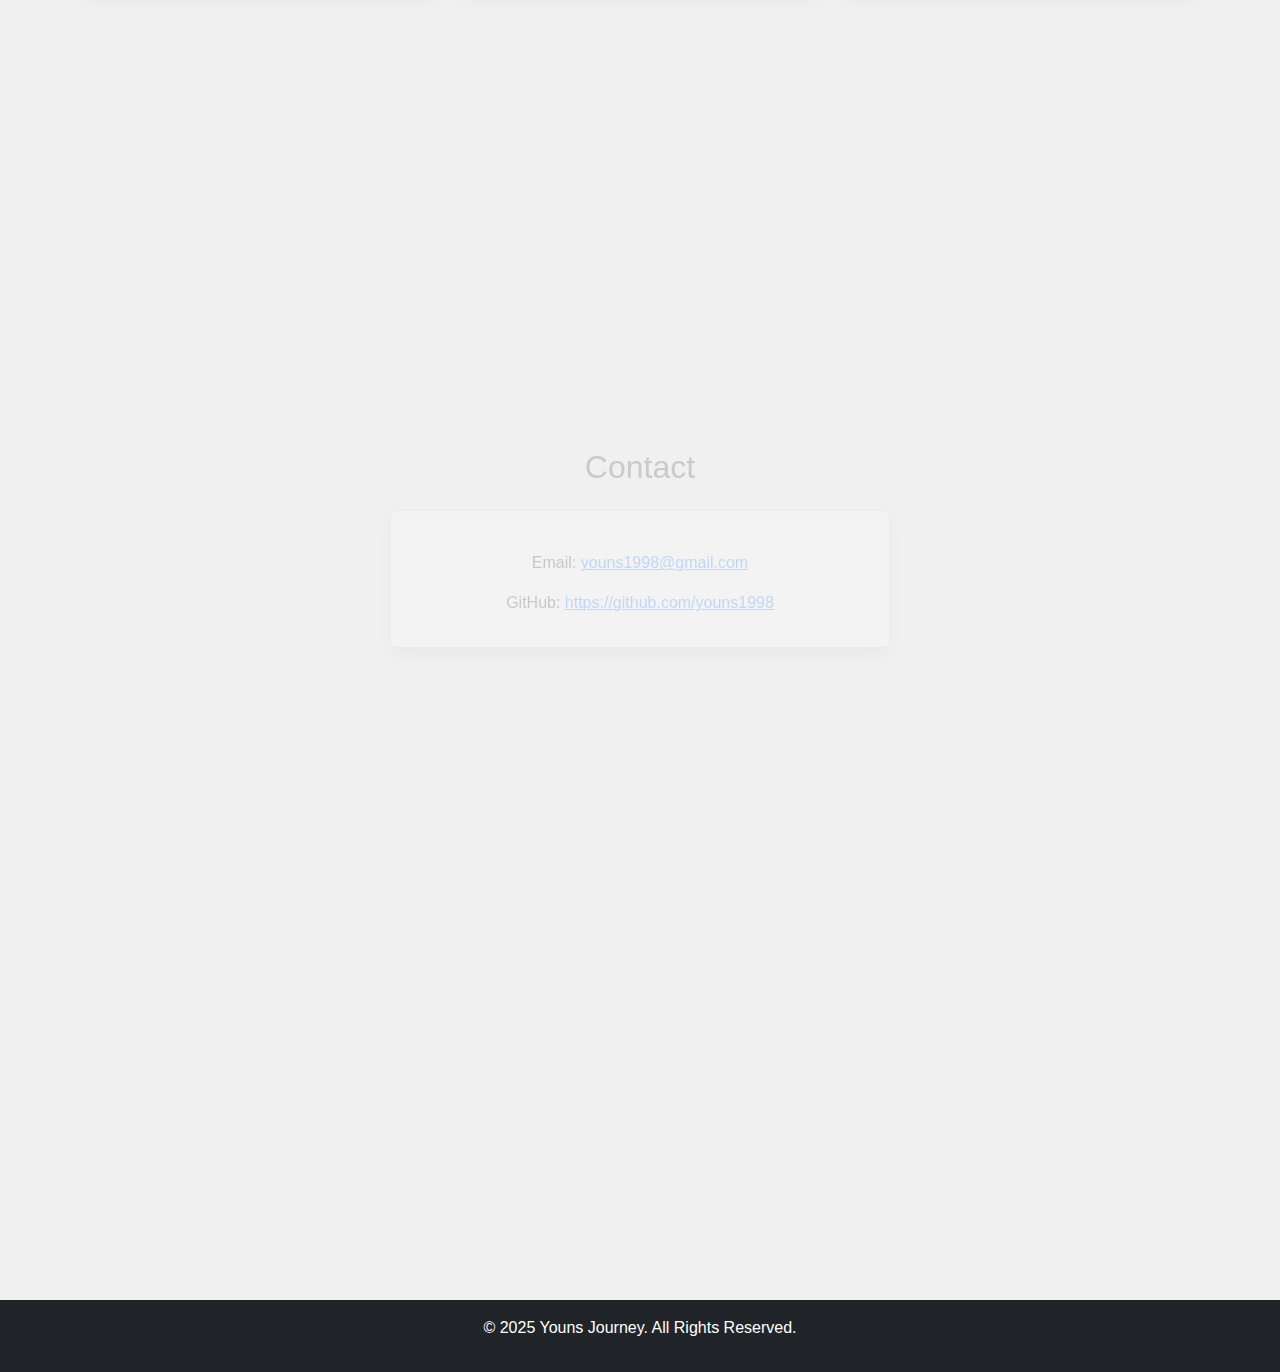
==== commit 79de0bf8: "재학중" ====
--- a/docs/index.html
+++ b/docs/index.html
@@ -43,7 +43,7 @@
                         <h3 class="mt-4">Education</h3>
                         <ul class="list-unstyled">
                             <li><strong>2016 - 2022:</strong> 충북대학교 컴퓨터공학과 졸업</li>
-                            <li><strong>2024:</strong> 대덕인재개발원 중도 퇴소</li>
+                            <li><strong>2024:</strong> 대덕인재개발원 재학중</li>
                         </ul>
                     </div>
                 </div>
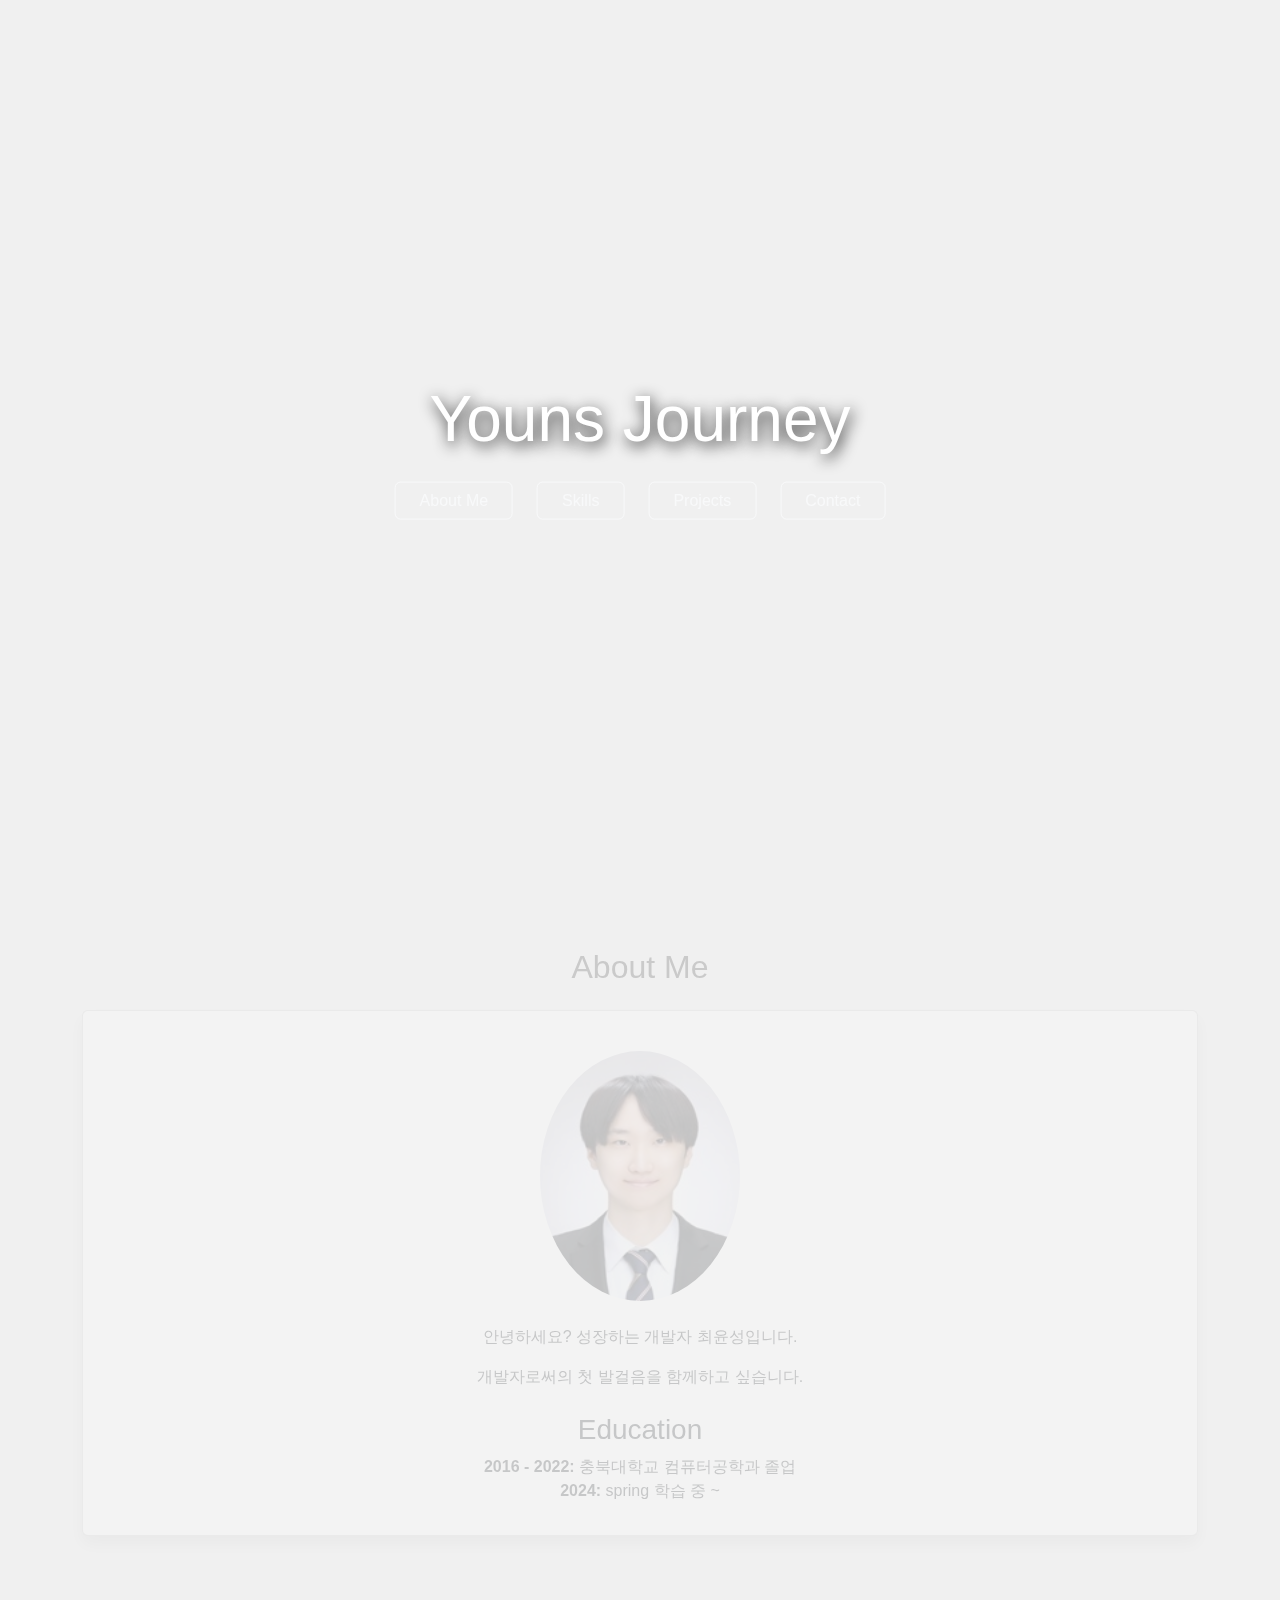
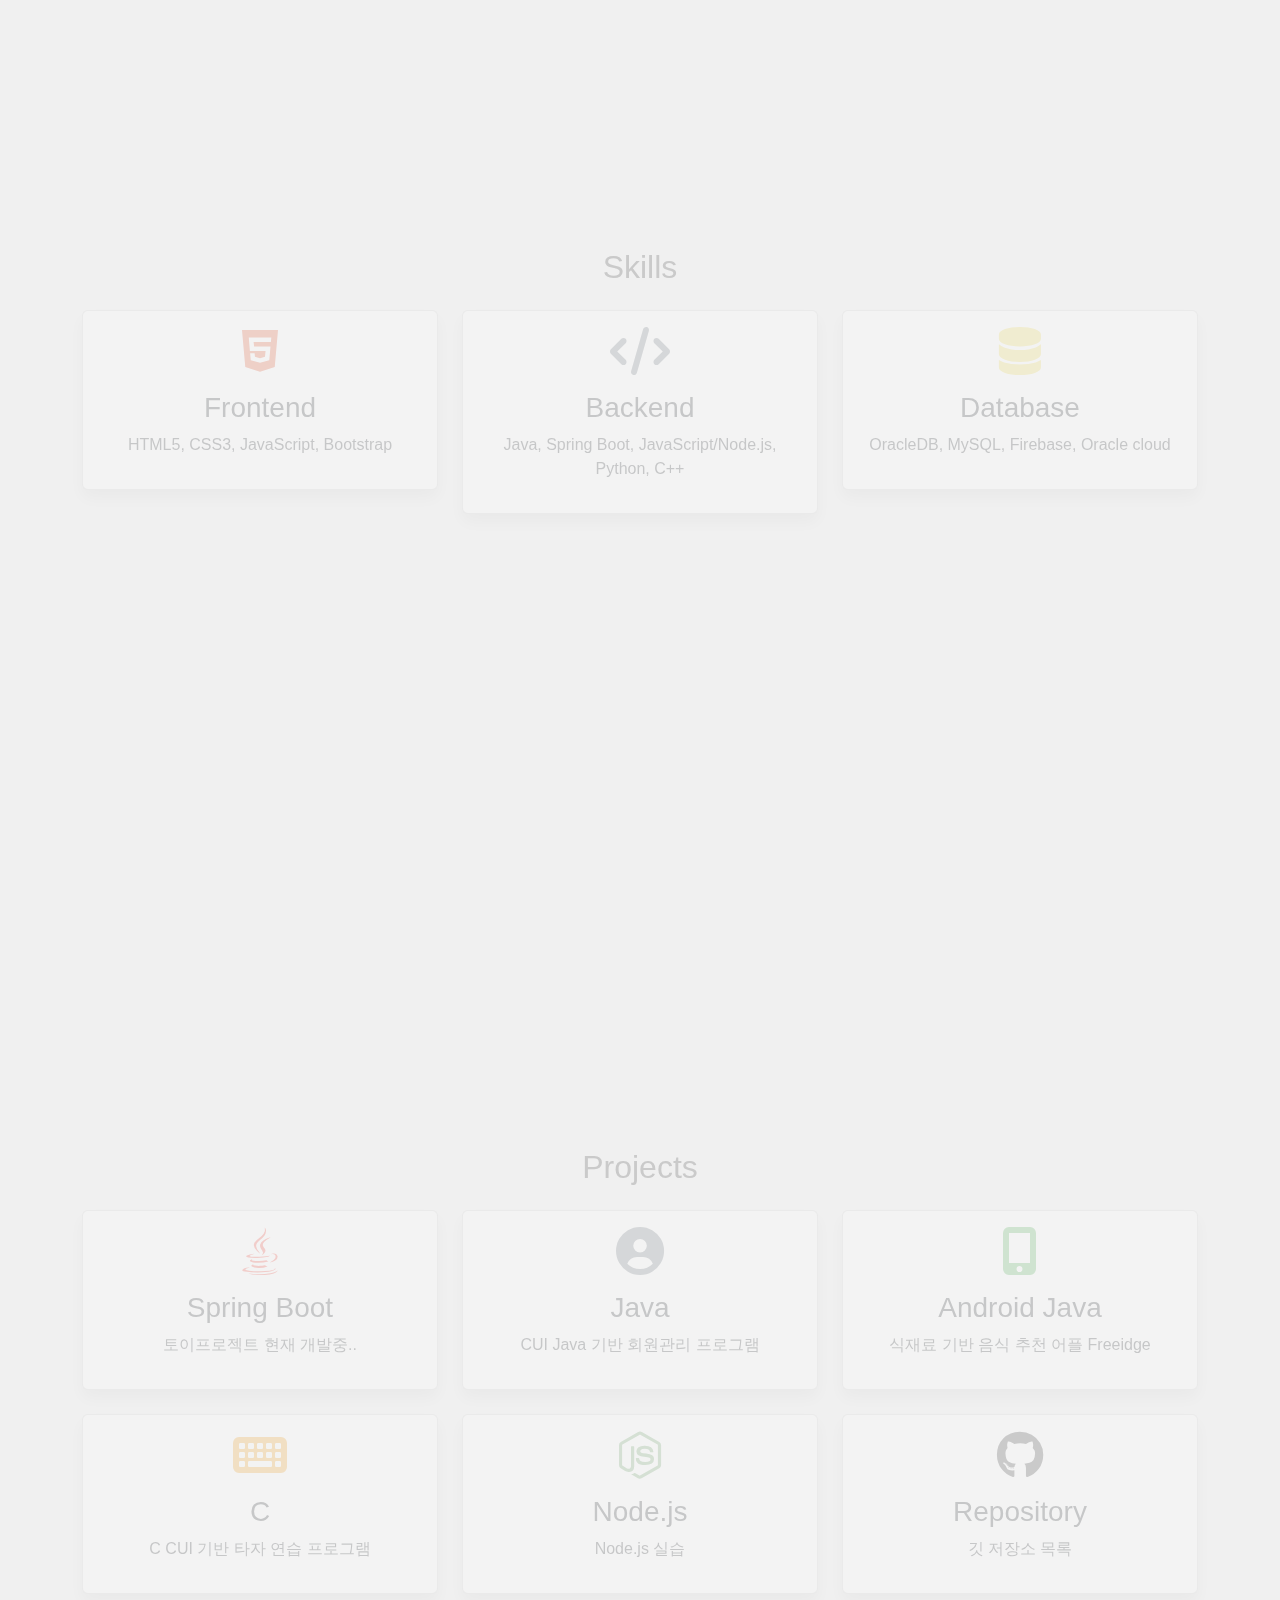
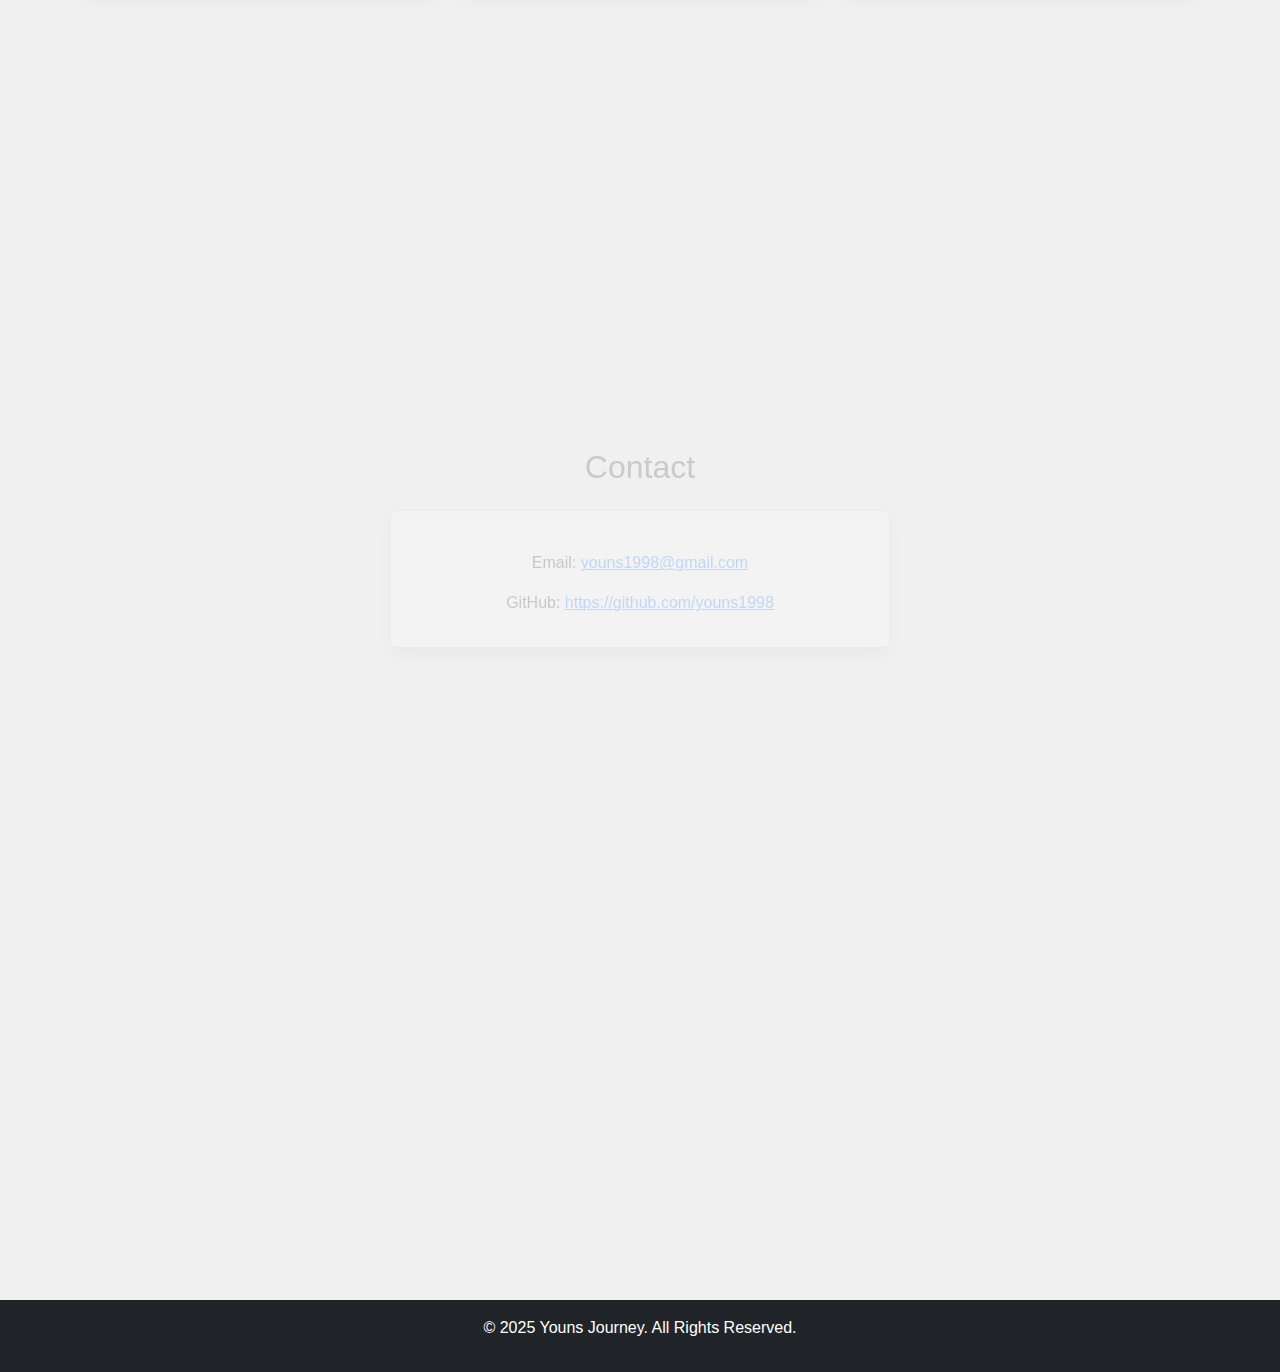
==== commit 8669fdba: "프로젝트 파일 추가" ====
--- a/docs/index.html
+++ b/docs/index.html
@@ -43,7 +43,7 @@
                         <h3 class="mt-4">Education</h3>
                         <ul class="list-unstyled">
                             <li><strong>2016 - 2022:</strong> 충북대학교 컴퓨터공학과 졸업</li>
-                            <li><strong>2024:</strong> 대덕인재개발원 재학중</li>
+                            <li><strong>2024:</strong> spring 학습 중 ~</li>
                         </ul>
                     </div>
                 </div>
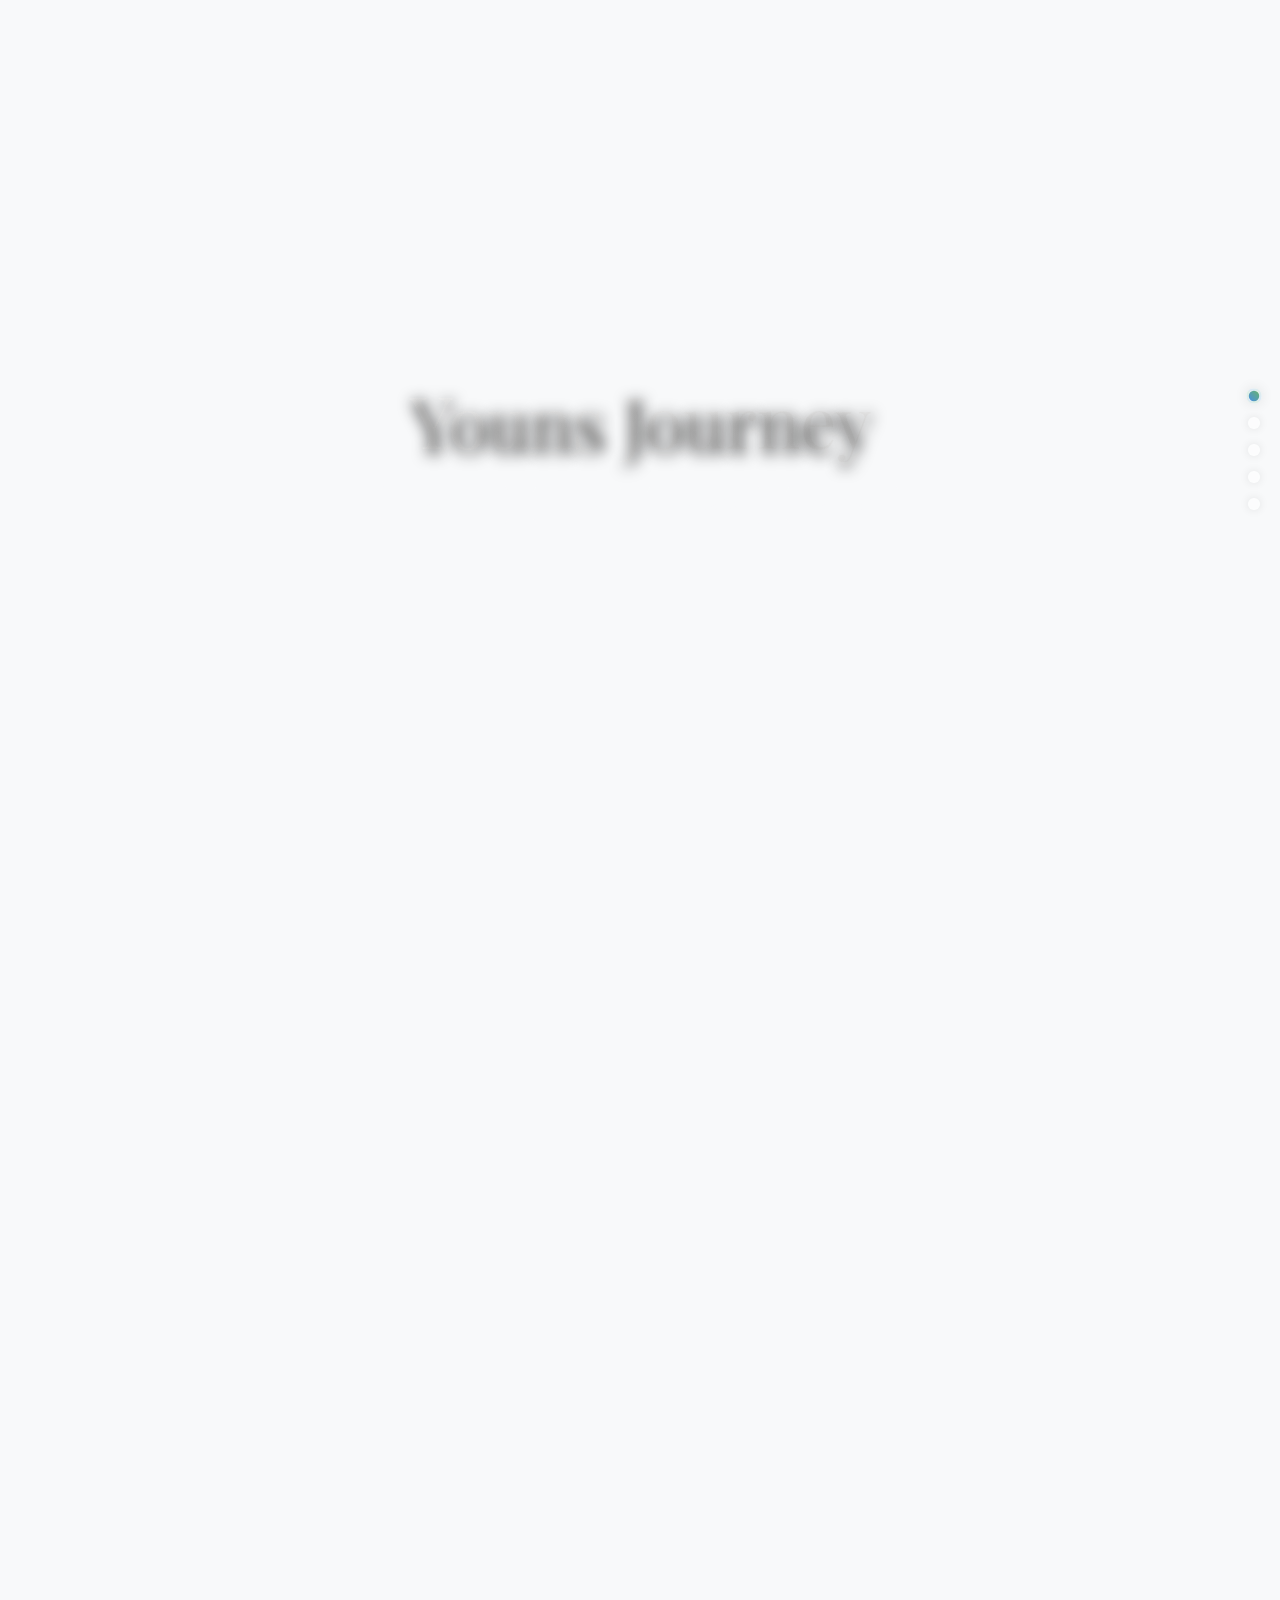
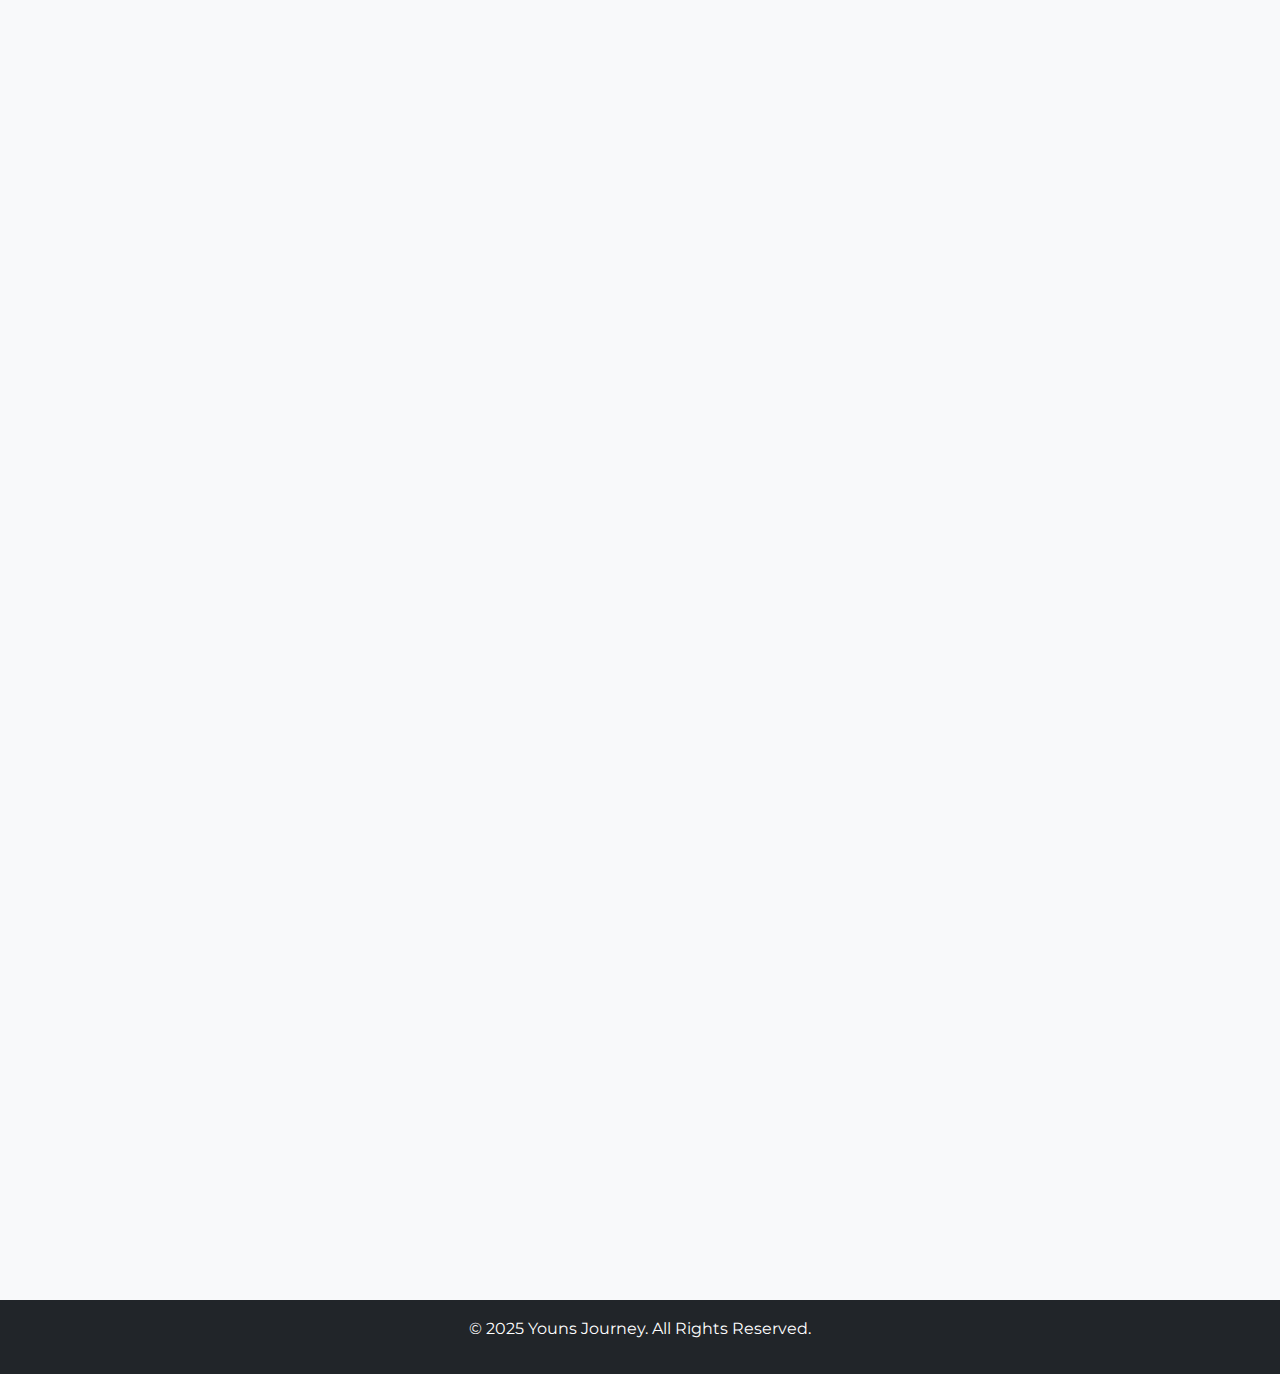
==== commit 54544a35: "럭셔리한 디자인으로 개선 및 자동 스크롤 기능 추가" ====
--- a/docs/index.html
+++ b/docs/index.html
@@ -12,6 +12,9 @@
     <link rel="stylesheet" href="css/style.css">
 </head>
 <body>
+    <!-- 스크롤 진행률 표시 -->
+    <div class="scroll-progress"></div>
+
     <!-- 첫 번째 섹션 (Home) -->
     <section id="home" class="vh-100 position-relative section active">
         <video autoplay loop muted playsinline id="background-video">
@@ -19,8 +22,8 @@
             Your browser does not support the video tag.
         </video>
         <div class="content-center text-center text-white">
-            <h1 class="display-4 mb-4">Youns Journey</h1>
-            <nav class="d-flex justify-content-center gap-4">
+            <h1 class="display-4 mb-4 animate-on-scroll">Youns Journey</h1>
+            <nav class="d-flex justify-content-center gap-4 animate-on-scroll">
                 <button data-target="about" class="btn btn-outline-light px-4">About Me</button>
                 <button data-target="skills" class="btn btn-outline-light px-4">Skills</button>
                 <button data-target="projects" class="btn btn-outline-light px-4">Projects</button>
@@ -33,12 +36,11 @@
         <!-- About Section -->
         <section id="about" class="py-5 section">
             <div class="container text-center">
-                <h2 class="mb-4">About Me</h2>
-                <div class="card mx-auto shadow hover-float">
+                <h2 class="mb-4 animate-on-scroll">About Me</h2>
+                <div class="card mx-auto shadow hover-float animate-on-scroll">
                     <div class="card-body">
-                    	<br>
-                        <img src="images/최윤성.jpg" alt="Profile Photo" class="rounded-circle mb-4" width="200" height="250">
-                        <p>안녕하세요? 성장하는 개발자 최윤성입니다.</p>
+                        <img src="images/최윤성.jpg" alt="Profile Photo" class="rounded-circle mb-4 profile-image" width="200" height="250">
+                        <p class="lead">안녕하세요? 성장하는 개발자 최윤성입니다.</p>
                         <p>개발자로써의 첫 발걸음을 함께하고 싶습니다.</p>
                         <h3 class="mt-4">Education</h3>
                         <ul class="list-unstyled">
@@ -53,34 +55,32 @@
         <!-- Skills Section -->
         <section id="skills" class="py-5 section">
             <div class="container text-center">
-                <h2 class="mb-4">Skills</h2>
+                <h2 class="mb-4 animate-on-scroll">Skills</h2>
                 <div class="row">
                     <div class="col-md-4">
-                        <div class="card shadow hover-float">
+                        <div class="card shadow hover-float animate-on-scroll">
                             <div class="card-body">
-                                <i class="fab fa-html5 fa-3x mb-3" style="color: #e34f26;"></i>
+                                <i class="fab fa-html5 fa-3x mb-3 skill-icon" style="color: #e34f26;"></i>
                                 <h3 class="mb-2">Frontend</h3>
                                 <p>HTML5, CSS3, JavaScript, Bootstrap</p>
-                                                           
                             </div>
                         </div>
                     </div>
                     <div class="col-md-4">
-                        <div class="card shadow hover-float">
+                        <div class="card shadow hover-float animate-on-scroll">
                             <div class="card-body">
-                                <i class="fas fa-code fa-3x mb-3" style="color: #6c757d;"></i>
+                                <i class="fas fa-code fa-3x mb-3 skill-icon" style="color: #6c757d;"></i>
                                 <h3 class="mb-2">Backend</h3>
                                 <p>Java, Spring Boot, JavaScript/Node.js, Python, C++</p>
-                                
                             </div>
                         </div>
                     </div>
                     <div class="col-md-4">
-                        <div class="card shadow hover-float">
+                        <div class="card shadow hover-float animate-on-scroll">
                             <div class="card-body">
-                                <i class="fas fa-database fa-3x mb-3" style="color: #f0db4f;"></i>
+                                <i class="fas fa-database fa-3x mb-3 skill-icon" style="color: #f0db4f;"></i>
                                 <h3 class="mb-2">Database</h3>
-                                <p>OracleDB, MySQL, Firebase,     Oracle cloud</p>
+                                <p>OracleDB, MySQL, Firebase, Oracle cloud</p>
                             </div>
                         </div>
                     </div>
@@ -90,107 +90,96 @@
 
         <!-- Projects Section -->
         <section id="projects" class="py-5 section">
-		    <div class="container text-center">
-		        <h2 class="mb-4">Projects</h2>
-		        <div class="row">
-		            <!-- 첫 번째 행 -->
-		            
-		            <div class="col-md-4">
-		                <a href="https://github.com/youns1998/gitportfolio" target="_blank" class="text-decoration-none">
-		                    <div class="card shadow hover-float">
-		                        <div class="card-body">
-		                            <i class="fab fa-java fa-3x mb-3" style="color: #f44336;"></i>
-		                            <h3 class="mb-2">Spring Boot</h3>
-		                            <p>토이프로젝트 현재 개발중..</p>
-		                        </div>
-		                    </div>
-		                </a>
-		            </div>
-		            
-		            <div class="col-md-4">
-		                <a href="https://github.com/youns1998/BasicJava" target="_blank" class="text-decoration-none">
-		                    <div class="card shadow hover-float">
-		                        <div class="card-body">
-		                            <i class="fas fa-user-circle fa-3x mb-3" style="color: #6c757d;"></i>
-		                            <h3 class="mb-2">Java</h3>
-		                            <p>CUI Java 기반 회원관리 프로그램</p>
-		                        </div>
-		                    </div>
-		                </a>
-		            </div>
-		            
-		            
-		            
-		            <div class="col-md-4">
-		                <a href="https://github.com/youns1998/freeidge" target="_blank" class="text-decoration-none">
-		                    <div class="card shadow hover-float">
-		                        <div class="card-body">
-		                            <i class="fas fa-mobile-alt fa-3x mb-3" style="color: #4caf50;"></i>
-		                            <h3 class="mb-2">Android Java</h3>
-		                            <p>식재료 기반 음식 추천 어플 Freeidge</p>
-		                        </div>
-		                    </div>
-		                </a>
-		            </div>
-		        </div>
-		        
-		        <div class="row mt-4">
-		            <!-- 두 번째 행 -->
-		            
-		            
-		            
-		            <div class="col-md-4">
-		                <a href="https://github.com/youns1998/bibim" target="_blank" class="text-decoration-none">
-		                    <div class="card shadow hover-float">
-		                        <div class="card-body">
-		                            <i class="fas fa-keyboard fa-3x mb-3" style="color: #f39c12;"></i>
-		                            <h3 class="mb-2">C</h3>
-		                            <p>C CUI 기반 타자 연습 프로그램</p>
-		                        </div>
-		                    </div>
-		                </a>
-		            </div>
-		            <div class="col-md-4">
-		                <a href="https://github.com/youns1998/login-peerco" target="_blank" class="text-decoration-none">
-		                    <div class="card shadow hover-float">
-		                        <div class="card-body">
-		                            <i class="fab fa-node-js fa-3x mb-3" style="color: #68a063;"></i>
-		                            <h3 class="mb-2">Node.js</h3>
-		                            <p>Node.js 실습</p>
-		                        </div>
-		                    </div>
-		                </a>
-		            </div>
-		            <div class="col-md-4">
-		                <a href="https://github.com/youns1998?tab=repositories" target="_blank" class="text-decoration-none">
-		                    <div class="card shadow hover-float">
-		                        <div class="card-body">
-		                            <i class="fab fa-github fa-3x mb-3" style="color: #333;"></i>
-		                            <h3 class="mb-2">Repository</h3>
-		                            <p>깃 저장소 목록</p>
-		                        </div>
-		                    </div>
-		                </a>
-		            </div>
-		        </div>
-		    </div>
-		</section>
-		
-		<!-- Contact Section -->
+            <div class="container text-center">
+                <h2 class="mb-4 animate-on-scroll">Projects</h2>
+                <div class="row">
+                    <div class="col-md-4">
+                        <a href="https://github.com/youns1998/gitportfolio" target="_blank" class="text-decoration-none">
+                            <div class="card shadow hover-float animate-on-scroll">
+                                <div class="card-body">
+                                    <i class="fab fa-java fa-3x mb-3 project-icon" style="color: #f44336;"></i>
+                                    <h3 class="mb-2">Spring Boot</h3>
+                                    <p>토이프로젝트 현재 개발중..</p>
+                                </div>
+                            </div>
+                        </a>
+                    </div>
+                    
+                    <div class="col-md-4">
+                        <a href="https://github.com/youns1998/BasicJava" target="_blank" class="text-decoration-none">
+                            <div class="card shadow hover-float animate-on-scroll">
+                                <div class="card-body">
+                                    <i class="fas fa-user-circle fa-3x mb-3 project-icon" style="color: #6c757d;"></i>
+                                    <h3 class="mb-2">Java</h3>
+                                    <p>CUI Java 기반 회원관리 프로그램</p>
+                                </div>
+                            </div>
+                        </a>
+                    </div>
+                    
+                    <div class="col-md-4">
+                        <a href="https://github.com/youns1998/freeidge" target="_blank" class="text-decoration-none">
+                            <div class="card shadow hover-float animate-on-scroll">
+                                <div class="card-body">
+                                    <i class="fas fa-mobile-alt fa-3x mb-3 project-icon" style="color: #4caf50;"></i>
+                                    <h3 class="mb-2">Android Java</h3>
+                                    <p>식재료 기반 음식 추천 어플 Freeidge</p>
+                                </div>
+                            </div>
+                        </a>
+                    </div>
+                </div>
+                
+                <div class="row mt-4">
+                    <div class="col-md-4">
+                        <a href="https://github.com/youns1998/bibim" target="_blank" class="text-decoration-none">
+                            <div class="card shadow hover-float animate-on-scroll">
+                                <div class="card-body">
+                                    <i class="fas fa-keyboard fa-3x mb-3 project-icon" style="color: #f39c12;"></i>
+                                    <h3 class="mb-2">C</h3>
+                                    <p>C CUI 기반 타자 연습 프로그램</p>
+                                </div>
+                            </div>
+                        </a>
+                    </div>
+                    <div class="col-md-4">
+                        <a href="https://github.com/youns1998/login-peerco" target="_blank" class="text-decoration-none">
+                            <div class="card shadow hover-float animate-on-scroll">
+                                <div class="card-body">
+                                    <i class="fab fa-node-js fa-3x mb-3 project-icon" style="color: #68a063;"></i>
+                                    <h3 class="mb-2">Node.js</h3>
+                                    <p>Node.js 실습</p>
+                                </div>
+                            </div>
+                        </a>
+                    </div>
+                    <div class="col-md-4">
+                        <a href="https://github.com/youns1998?tab=repositories" target="_blank" class="text-decoration-none">
+                            <div class="card shadow hover-float animate-on-scroll">
+                                <div class="card-body">
+                                    <i class="fab fa-github fa-3x mb-3 project-icon" style="color: #333;"></i>
+                                    <h3 class="mb-2">Repository</h3>
+                                    <p>깃 저장소 목록</p>
+                                </div>
+                            </div>
+                        </a>
+                    </div>
+                </div>
+            </div>
+        </section>
+        
+        <!-- Contact Section -->
         <section id="contact" class="py-5 section">
-		    <div class="container text-center">
-		        <h2 class="mb-4">Contact</h2>
-		        <div class="card contact-card shadow hover-float">
-		            <div class="card-body">
-		                <br>
-		                <p>Email: <a href="mailto:youns1998@gmail.com">youns1998@gmail.com</a></p>
-		                <p>GitHub: <a href="https://github.com/youns1998" target="_blank">https://github.com/youns1998</a></p>
-		            </div>
-		        </div>
-		    </div>
-		</section>
-
-
+            <div class="container text-center">
+                <h2 class="mb-4 animate-on-scroll">Contact</h2>
+                <div class="card contact-card shadow hover-float animate-on-scroll">
+                    <div class="card-body">
+                        <p class="lead">Email: <a href="mailto:youns1998@gmail.com" class="contact-link">youns1998@gmail.com</a></p>
+                        <p class="lead">GitHub: <a href="https://github.com/youns1998" target="_blank" class="contact-link">https://github.com/youns1998</a></p>
+                    </div>
+                </div>
+            </div>
+        </section>
     </main>
 
     <footer class="bg-dark text-white text-center py-3">
--- a/docs/css/style.css
+++ b/docs/css/style.css
@@ -1,11 +1,14 @@
 /* Global Styles */
+@import url('https://fonts.googleapis.com/css2?family=Playfair+Display:wght@400;700&family=Montserrat:wght@300;400;600&display=swap');
+
 body {
-    font-family: 'Roboto', Arial, sans-serif;
+    font-family: 'Montserrat', sans-serif;
     margin: 0;
     padding: 0;
-    color: #333;
-    background-color: #f0f0f0;
+    color: #2c3e50;
+    background-color: #f8f9fa;
     overflow-x: hidden;
+    line-height: 1.6;
 }
 
 #background-video {
@@ -16,7 +19,7 @@
     height: 100%;
     object-fit: cover;
     z-index: -1;
-    filter: brightness(0.6);
+    filter: brightness(0.7);
 }
 
 .content-center {
@@ -25,59 +28,217 @@
     left: 50%;
     transform: translate(-50%, -50%);
     z-index: 1;
+    text-align: center;
 }
 
 .content-center h1 {
-    font-size: 4rem;
+    font-family: 'Playfair Display', serif;
+    font-size: 4.5rem;
     text-shadow: 2px 4px 15px rgba(0, 0, 0, 0.9);
+    margin-bottom: 2rem;
+    background: linear-gradient(45deg, #ffffff, #f0f0f0);
+    -webkit-background-clip: text;
+    -webkit-text-fill-color: transparent;
+    animation: fadeInUp 1s ease-out;
 }
 
 nav a {
     color: white;
     text-decoration: none;
-    font-size: 1rem;
-    padding: 10px 20px;
-    border: 2px solid white;
+    font-size: 1.1rem;
+    padding: 12px 25px;
+    border: 2px solid rgba(255, 255, 255, 0.8);
     border-radius: 30px;
-    transition: all 0.3s ease;
+    transition: all 0.4s cubic-bezier(0.4, 0, 0.2, 1);
+    background: rgba(255, 255, 255, 0.1);
+    backdrop-filter: blur(5px);
 }
 
 nav a:hover {
-    background-color: white;
-    color: #333;
+    background: rgba(255, 255, 255, 0.2);
+    transform: translateY(-2px);
+    box-shadow: 0 5px 15px rgba(0, 0, 0, 0.2);
 }
 
 .card {
-    transition: transform 0.3s ease, box-shadow 0.3s ease;
+    background: rgba(255, 255, 255, 0.95);
+    border-radius: 15px;
+    padding: 2rem;
+    transition: all 0.4s cubic-bezier(0.4, 0, 0.2, 1);
+    box-shadow: 0 10px 30px rgba(0, 0, 0, 0.1);
+    margin-bottom: 2rem;
 }
 
 .card:hover {
     transform: translateY(-10px);
-    box-shadow: 0 8px 20px rgba(0, 0, 0, 0.15);
-}
-/* Contact 섹션 카드 스타일 */
+    box-shadow: 0 15px 40px rgba(0, 0, 0, 0.2);
+}
+
 .contact-card {
-    max-width: 500px; /* 카드의 최대 너비 */
-    margin: 0 auto; /* 가운데 정렬 */
-}
-
-
-/* 모든 섹션 */
+    max-width: 500px;
+    margin: 0 auto;
+    background: rgba(255, 255, 255, 0.98);
+    backdrop-filter: blur(10px);
+}
+
+/* 섹션 스타일 */
 .section {
     min-height: 100vh;
-    opacity: 0.2; /* 기본적으로 반투명 */
-    visibility: visible; /* 항상 렌더링된 상태 유지 */
-    transition: opacity 0.5s ease;
-}
-
-/* 활성화된 섹션 */
+    opacity: 0;
+    visibility: visible;
+    transition: all 0.8s cubic-bezier(0.4, 0, 0.2, 1);
+    position: relative;
+    overflow: hidden;
+    padding: 4rem 0;
+}
+
+/* 첫 번째 섹션(home) 스타일 */
+#home.section {
+    background: transparent;
+    padding: 0;
+}
+
+/* 나머지 섹션 스타일 */
+.section:not(#home) {
+    background: rgba(255, 255, 255, 0.9);
+}
+
 .section.active {
-    opacity: 1; /* 완전한 불투명도 */
-    visibility: visible; /* 항상 보이도록 유지 */
-}
-
-/* 비활성화된 섹션 */
+    opacity: 1;
+}
+
 .section.inactive {
-    opacity: 0.2; /* 반투명 */
-    visibility: visible; /* 여전히 렌더링 상태 */
-}
+    opacity: 0;
+    transform: translateY(20px);
+}
+
+/* 애니메이션 */
+@keyframes fadeInUp {
+    from {
+        opacity: 0;
+        transform: translateY(20px);
+    }
+    to {
+        opacity: 1;
+        transform: translateY(0);
+    }
+}
+
+/* 반응형 디자인 */
+@media (max-width: 768px) {
+    .content-center h1 {
+        font-size: 3rem;
+    }
+    
+    nav a {
+        padding: 10px 20px;
+        font-size: 1rem;
+    }
+    
+    .card {
+        padding: 1.5rem;
+    }
+}
+
+/* 스크롤 진행률 표시 */
+.scroll-progress {
+    position: fixed;
+    top: 0;
+    left: 0;
+    width: 0;
+    height: 3px;
+    background: linear-gradient(to right, #4a90e2, #67b26f);
+    z-index: 1000;
+    transition: width 0.3s ease;
+}
+
+/* 섹션 제목 스타일 */
+.section h2 {
+    font-family: 'Playfair Display', serif;
+    color: #2c3e50;
+    margin-bottom: 2rem;
+    position: relative;
+    display: inline-block;
+}
+
+.section h2::after {
+    content: '';
+    position: absolute;
+    bottom: -10px;
+    left: 50%;
+    transform: translateX(-50%);
+    width: 50px;
+    height: 3px;
+    background: linear-gradient(to right, #4a90e2, #67b26f);
+}
+
+/* 프로필 이미지 스타일 */
+.profile-image {
+    border: 5px solid white;
+    box-shadow: 0 5px 15px rgba(0, 0, 0, 0.2);
+    transition: transform 0.3s ease;
+}
+
+.profile-image:hover {
+    transform: scale(1.05);
+}
+
+/* 아이콘 스타일 */
+.skill-icon, .project-icon {
+    transition: transform 0.3s ease;
+}
+
+.skill-icon:hover, .project-icon:hover {
+    transform: scale(1.1);
+}
+
+/* 연락처 링크 스타일 */
+.contact-link {
+    color: #4a90e2;
+    text-decoration: none;
+    transition: color 0.3s ease;
+}
+
+.contact-link:hover {
+    color: #67b26f;
+    text-decoration: none;
+}
+
+/* 섹션 인디케이터 스타일 */
+.section-indicator {
+    position: fixed;
+    right: 20px;
+    top: 50%;
+    transform: translateY(-50%);
+    display: flex;
+    flex-direction: column;
+    gap: 15px;
+    z-index: 100;
+}
+
+.indicator-dot {
+    width: 12px;
+    height: 12px;
+    border-radius: 50%;
+    background-color: rgba(255, 255, 255, 0.5);
+    cursor: pointer;
+    transition: all 0.3s ease;
+    border: 2px solid rgba(255, 255, 255, 0.2);
+    box-shadow: 0 0 10px rgba(0, 0, 0, 0.1);
+}
+
+.indicator-dot:hover {
+    transform: scale(1.2);
+    background-color: rgba(255, 255, 255, 0.8);
+}
+
+.indicator-dot.active {
+    background: linear-gradient(45deg, #4a90e2, #67b26f);
+    transform: scale(1.3);
+    border: 2px solid rgba(255, 255, 255, 0.8);
+}
+
+/* 스크롤 방지 */
+html.no-scroll {
+    overflow: hidden;
+}
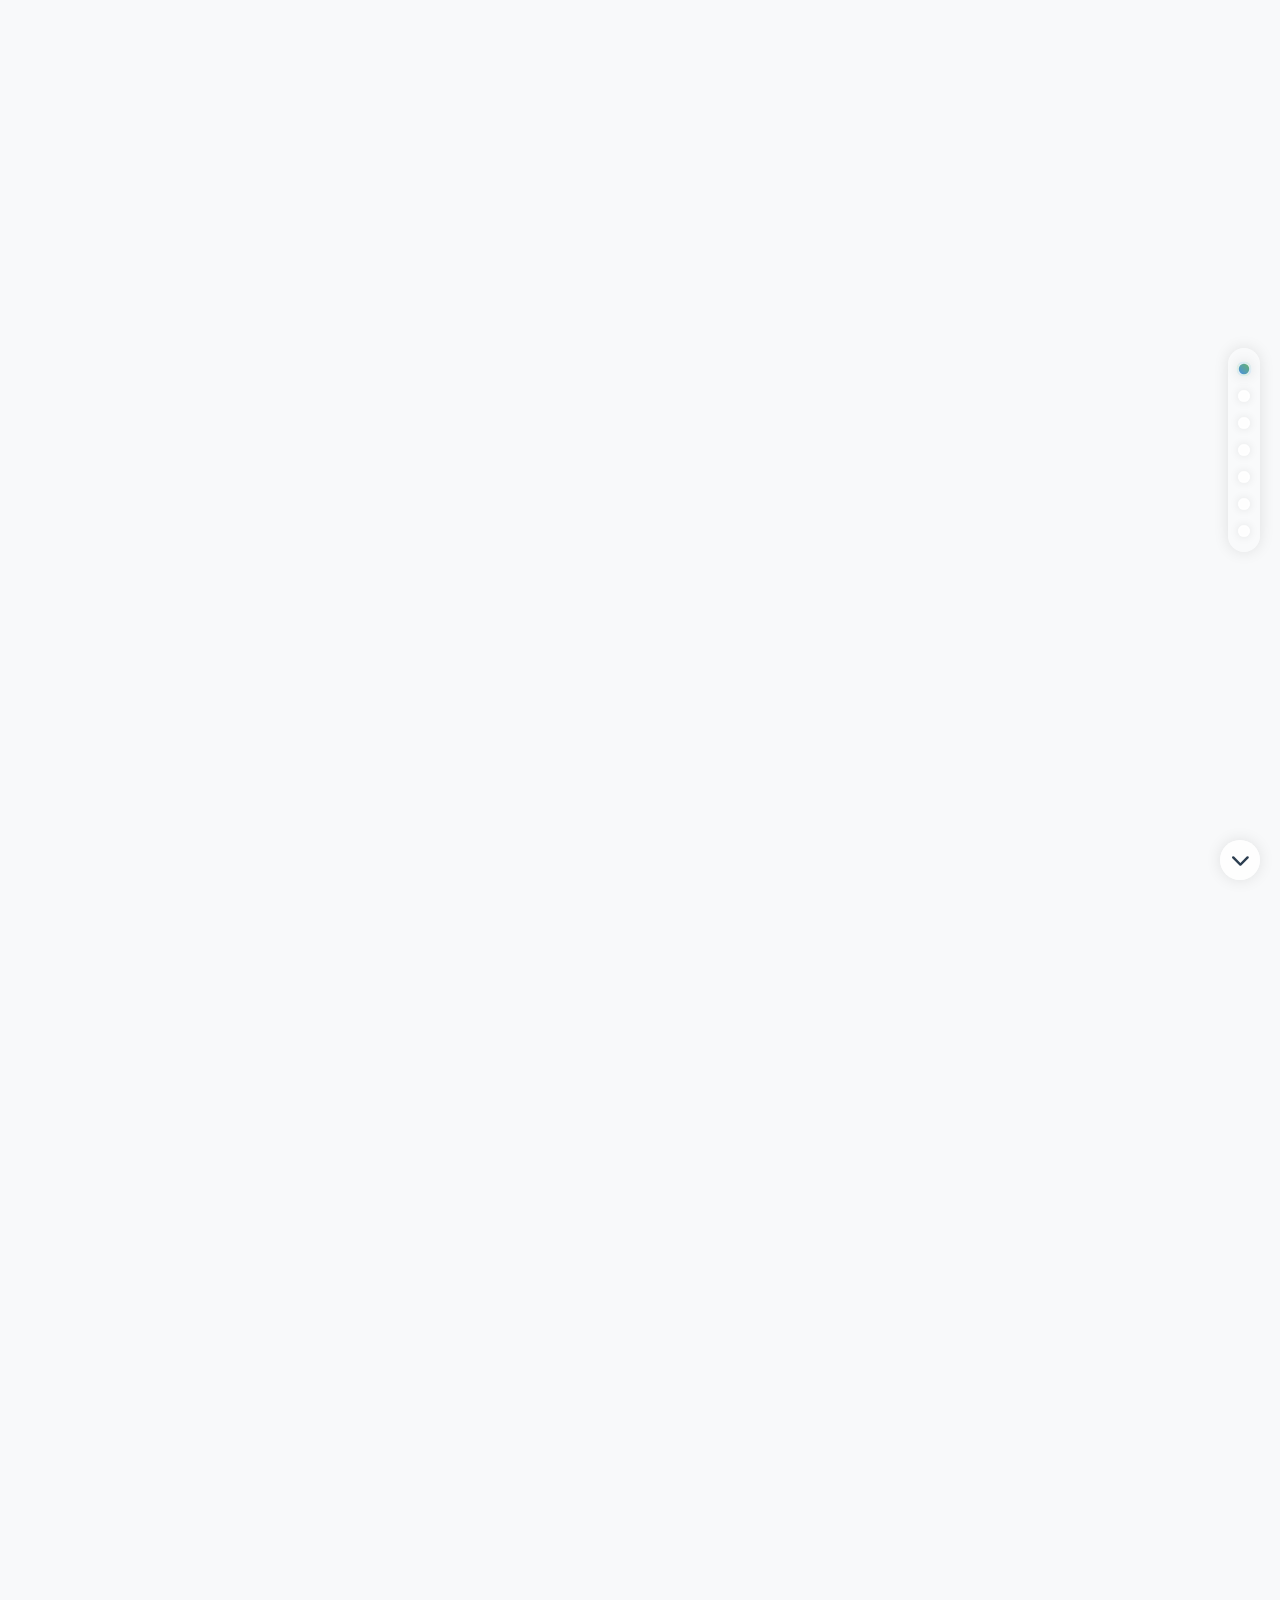
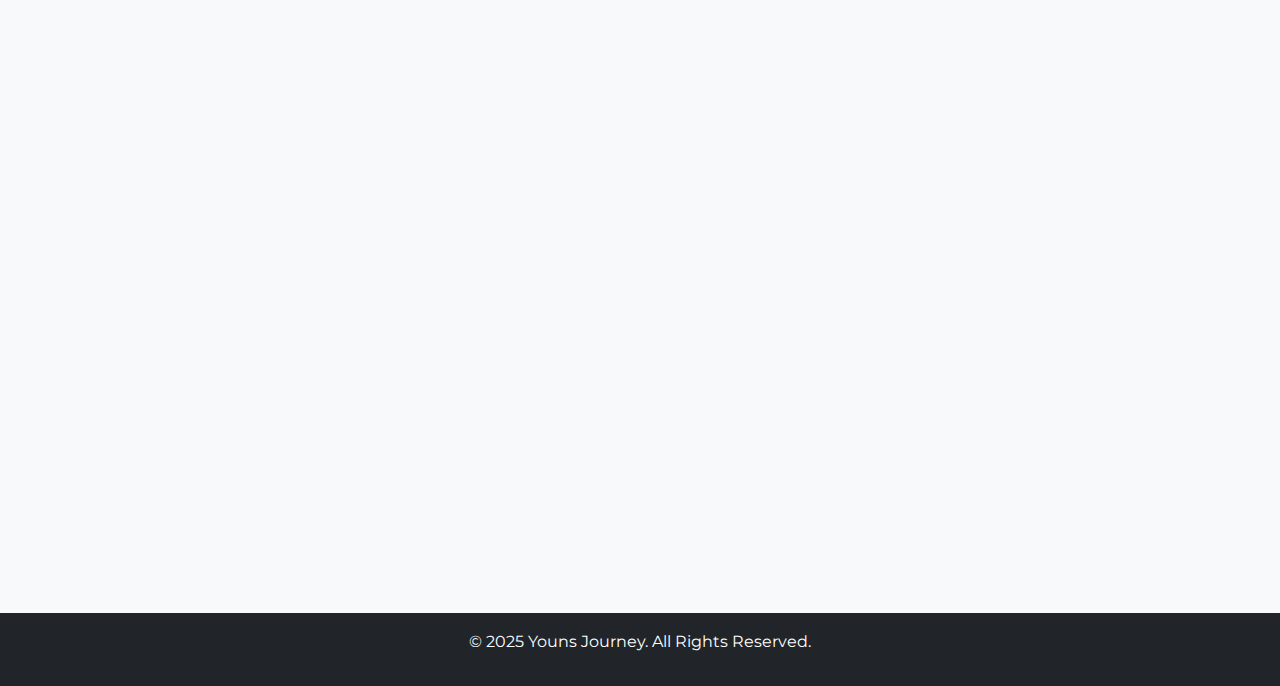
==== commit cd22a547: "프로젝트 페이지 개선: 개별 프로젝트 섹션 추가 및 성능 최적화" ====
--- a/docs/index.html
+++ b/docs/index.html
@@ -26,7 +26,7 @@
             <nav class="d-flex justify-content-center gap-4 animate-on-scroll">
                 <button data-target="about" class="btn btn-outline-light px-4">About Me</button>
                 <button data-target="skills" class="btn btn-outline-light px-4">Skills</button>
-                <button data-target="projects" class="btn btn-outline-light px-4">Projects</button>
+                <button data-target="project1" class="btn btn-outline-light px-4">Projects</button>
                 <button data-target="contact" class="btn btn-outline-light px-4">Contact</button>
             </nav>
         </div>
@@ -34,53 +34,61 @@
 
     <main>
         <!-- About Section -->
-        <section id="about" class="py-5 section">
-            <div class="container text-center">
-                <h2 class="mb-4 animate-on-scroll">About Me</h2>
-                <div class="card mx-auto shadow hover-float animate-on-scroll">
-                    <div class="card-body">
-                        <img src="images/최윤성.jpg" alt="Profile Photo" class="rounded-circle mb-4 profile-image" width="200" height="250">
-                        <p class="lead">안녕하세요? 성장하는 개발자 최윤성입니다.</p>
-                        <p>개발자로써의 첫 발걸음을 함께하고 싶습니다.</p>
-                        <h3 class="mt-4">Education</h3>
-                        <ul class="list-unstyled">
-                            <li><strong>2016 - 2022:</strong> 충북대학교 컴퓨터공학과 졸업</li>
-                            <li><strong>2024:</strong> spring 학습 중 ~</li>
-                        </ul>
+        <section id="about" class="section d-flex align-items-center justify-content-center">
+            <div class="container">
+                <div class="text-center">
+                    <h2 class="mb-5 animate-on-scroll">About Me</h2>
+                    <div class="row justify-content-center">
+                        <div class="col-md-8">
+                            <div class="card mx-auto shadow hover-float animate-on-scroll">
+                                <div class="card-body">
+                                    <img src="images/최윤성.jpg" alt="Profile Photo" class="rounded-circle mb-4 profile-image" width="200" height="250">
+                                    <p class="lead">안녕하세요? 성장하는 개발자 최윤성입니다.</p>
+                                    <p>개발자로써의 첫 발걸음을 함께하고 싶습니다.</p>
+                                    <h3 class="mt-4">Education</h3>
+                                    <ul class="list-unstyled">
+                                        <li><strong>2016 - 2022:</strong> 충북대학교 컴퓨터공학과 졸업</li>
+                                        <li><strong>2024:</strong> spring 학습 중 ~</li>
+                                    </ul>
+                                </div>
+                            </div>
+                        </div>
                     </div>
                 </div>
             </div>
         </section>
 
         <!-- Skills Section -->
-        <section id="skills" class="py-5 section">
-            <div class="container text-center">
-                <h2 class="mb-4 animate-on-scroll">Skills</h2>
-                <div class="row">
-                    <div class="col-md-4">
-                        <div class="card shadow hover-float animate-on-scroll">
-                            <div class="card-body">
-                                <i class="fab fa-html5 fa-3x mb-3 skill-icon" style="color: #e34f26;"></i>
-                                <h3 class="mb-2">Frontend</h3>
-                                <p>HTML5, CSS3, JavaScript, Bootstrap</p>
-                            </div>
-                        </div>
-                    </div>
-                    <div class="col-md-4">
-                        <div class="card shadow hover-float animate-on-scroll">
-                            <div class="card-body">
-                                <i class="fas fa-code fa-3x mb-3 skill-icon" style="color: #6c757d;"></i>
-                                <h3 class="mb-2">Backend</h3>
-                                <p>Java, Spring Boot, JavaScript/Node.js, Python, C++</p>
-                            </div>
-                        </div>
-                    </div>
-                    <div class="col-md-4">
-                        <div class="card shadow hover-float animate-on-scroll">
-                            <div class="card-body">
-                                <i class="fas fa-database fa-3x mb-3 skill-icon" style="color: #f0db4f;"></i>
-                                <h3 class="mb-2">Database</h3>
-                                <p>OracleDB, MySQL, Firebase, Oracle cloud</p>
+        <section id="skills" class="section d-flex align-items-center justify-content-center">
+            <div class="container">
+                <div class="text-center">
+                    <h2 class="mb-5 animate-on-scroll">Skills</h2>
+                    <div class="row justify-content-center">
+                        <div class="col-md-4">
+                            <div class="card shadow hover-float animate-on-scroll">
+                                <div class="card-body">
+                                    <i class="fab fa-html5 fa-3x mb-3 skill-icon" style="color: #e34f26;"></i>
+                                    <h3 class="mb-2">Frontend</h3>
+                                    <p>HTML5, CSS3, JavaScript, Bootstrap</p>
+                                </div>
+                            </div>
+                        </div>
+                        <div class="col-md-4">
+                            <div class="card shadow hover-float animate-on-scroll">
+                                <div class="card-body">
+                                    <i class="fas fa-code fa-3x mb-3 skill-icon" style="color: #6c757d;"></i>
+                                    <h3 class="mb-2">Backend</h3>
+                                    <p>Java, Spring Boot, JavaScript/Node.js, Python, C++</p>
+                                </div>
+                            </div>
+                        </div>
+                        <div class="col-md-4">
+                            <div class="card shadow hover-float animate-on-scroll">
+                                <div class="card-body">
+                                    <i class="fas fa-database fa-3x mb-3 skill-icon" style="color: #f0db4f;"></i>
+                                    <h3 class="mb-2">Database</h3>
+                                    <p>OracleDB, MySQL, Firebase, Oracle cloud</p>
+                                </div>
                             </div>
                         </div>
                     </div>
@@ -89,93 +97,242 @@
         </section>
 
         <!-- Projects Section -->
-        <section id="projects" class="py-5 section">
-            <div class="container text-center">
-                <h2 class="mb-4 animate-on-scroll">Projects</h2>
-                <div class="row">
-                    <div class="col-md-4">
-                        <a href="https://github.com/youns1998/gitportfolio" target="_blank" class="text-decoration-none">
-                            <div class="card shadow hover-float animate-on-scroll">
-                                <div class="card-body">
-                                    <i class="fab fa-java fa-3x mb-3 project-icon" style="color: #f44336;"></i>
-                                    <h3 class="mb-2">Spring Boot</h3>
-                                    <p>토이프로젝트 현재 개발중..</p>
-                                </div>
-                            </div>
-                        </a>
-                    </div>
-                    
-                    <div class="col-md-4">
-                        <a href="https://github.com/youns1998/BasicJava" target="_blank" class="text-decoration-none">
-                            <div class="card shadow hover-float animate-on-scroll">
-                                <div class="card-body">
-                                    <i class="fas fa-user-circle fa-3x mb-3 project-icon" style="color: #6c757d;"></i>
-                                    <h3 class="mb-2">Java</h3>
-                                    <p>CUI Java 기반 회원관리 프로그램</p>
-                                </div>
-                            </div>
-                        </a>
-                    </div>
-                    
-                    <div class="col-md-4">
-                        <a href="https://github.com/youns1998/freeidge" target="_blank" class="text-decoration-none">
-                            <div class="card shadow hover-float animate-on-scroll">
-                                <div class="card-body">
-                                    <i class="fas fa-mobile-alt fa-3x mb-3 project-icon" style="color: #4caf50;"></i>
-                                    <h3 class="mb-2">Android Java</h3>
-                                    <p>식재료 기반 음식 추천 어플 Freeidge</p>
-                                </div>
-                            </div>
-                        </a>
-                    </div>
-                </div>
-                
-                <div class="row mt-4">
-                    <div class="col-md-4">
-                        <a href="https://github.com/youns1998/bibim" target="_blank" class="text-decoration-none">
-                            <div class="card shadow hover-float animate-on-scroll">
-                                <div class="card-body">
-                                    <i class="fas fa-keyboard fa-3x mb-3 project-icon" style="color: #f39c12;"></i>
-                                    <h3 class="mb-2">C</h3>
-                                    <p>C CUI 기반 타자 연습 프로그램</p>
-                                </div>
-                            </div>
-                        </a>
-                    </div>
-                    <div class="col-md-4">
-                        <a href="https://github.com/youns1998/login-peerco" target="_blank" class="text-decoration-none">
-                            <div class="card shadow hover-float animate-on-scroll">
-                                <div class="card-body">
-                                    <i class="fab fa-node-js fa-3x mb-3 project-icon" style="color: #68a063;"></i>
-                                    <h3 class="mb-2">Node.js</h3>
-                                    <p>Node.js 실습</p>
-                                </div>
-                            </div>
-                        </a>
-                    </div>
-                    <div class="col-md-4">
-                        <a href="https://github.com/youns1998?tab=repositories" target="_blank" class="text-decoration-none">
-                            <div class="card shadow hover-float animate-on-scroll">
-                                <div class="card-body">
-                                    <i class="fab fa-github fa-3x mb-3 project-icon" style="color: #333;"></i>
-                                    <h3 class="mb-2">Repository</h3>
-                                    <p>깃 저장소 목록</p>
-                                </div>
-                            </div>
-                        </a>
+        <!-- 프로젝트 1: 카카오 지도 기반 여행 플래너 -->
+        <section id="project1" class="section d-flex align-items-center justify-content-center">
+            <div class="container">
+                <div class="text-center">
+                    <h2 class="mb-5 animate-on-scroll">Project: 여행 경로 플래너</h2>
+                    <div class="row justify-content-center">
+                        <div class="col-md-10">
+                            <div class="card shadow project-detail-card animate-on-scroll">
+                                <div class="card-body">
+                                    <div class="row">
+                                        <div class="col-md-5 text-center mb-4">
+                                            <i class="fas fa-map-marked-alt fa-5x mb-4 project-icon" style="color: #4caf50;"></i>
+                                            <h3 class="mb-3">지도 기반 여행 계획 서비스</h3>
+                                            <div class="mt-4">
+                                                <button data-target="project2" class="btn btn-primary project-nav-btn">다음 프로젝트</button>
+                                            </div>
+                                        </div>
+                                        <div class="col-md-7 text-start">
+                                            <div class="project-full-description">
+                                                <p>
+                                                    <strong>여행 경로 플래너</strong>는 사용자가 쉽게 여행 일정을 계획하고 관리할 수 있는 웹 서비스입니다.
+                                                    카카오 지도 API를 활용하여 여행지를 검색하고 경로를 시각화하여 효율적인 여행 계획을 수립할 수 있습니다.
+                                                </p>
+                                                <p>
+                                                    직관적인 드래그 앤 드롭 인터페이스로 일정을 관리하고, 관광지 정보, 이동 시간, 거리 계산 등
+                                                    실질적인 여행 계획에 필요한 정보를 제공합니다. 한국관광공사 오픈 API를 연동하여
+                                                    신뢰할 수 있는 관광지 정보를 제공합니다.
+                                                </p>
+                                            </div>
+                                            
+                                            <div class="tech-stack mt-4">
+                                                <h5 class="tech-title">기술 스택</h5>
+                                                <span class="badge bg-primary">HTML/CSS</span>
+                                                <span class="badge bg-success">JavaScript</span>
+                                                <span class="badge bg-info">jQuery</span>
+                                                <span class="badge bg-warning">카카오 지도 API</span>
+                                                <span class="badge bg-secondary">Bootstrap 5</span>
+                                                <span class="badge bg-danger">한국관광공사 API</span>
+                                                <span class="badge bg-dark">Axios</span>
+                                            </div>
+                                            
+                                            <div class="features mt-4">
+                                                <h5 class="tech-title">주요 기능</h5>
+                                                <ul class="feature-list">
+                                                    <li>지도 기반 여행지 검색 및 일정 설계</li>
+                                                    <li>드래그 앤 드롭으로 일정 순서 변경</li>
+                                                    <li>이동 거리 및 소요 시간 자동 계산</li>
+                                                    <li>관광지/맛집/숙소 카테고리별 정보 제공</li>
+                                                    <li>일정 저장 및 PDF 출력 기능</li>
+                                                    <li>모바일 반응형 디자인</li>
+                                                </ul>
+                                            </div>
+                                            
+                                            <div class="achievements mt-4">
+                                                <h5 class="tech-title">개발 포인트</h5>
+                                                <ul class="achievement-list">
+                                                    <li>카카오 지도 API를 활용한 지도 렌더링 및 마커 처리</li>
+                                                    <li>외부 관광 데이터 연동 및 효율적인 데이터 캐싱</li>
+                                                    <li>사용자 위치 기반 주변 정보 검색 기능 구현</li>
+                                                    <li>LocalStorage를 활용한 사용자 데이터 관리</li>
+                                                    <li>크로스 브라우저 호환성 및 모바일 최적화</li>
+                                                </ul>
+                                            </div>
+                                        </div>
+                                    </div>
+                                </div>
+                            </div>
+                        </div>
+                    </div>
+                </div>
+            </div>
+        </section>
+        
+        <!-- 프로젝트 2: 회원 관리 시스템 -->
+        <section id="project2" class="section d-flex align-items-center justify-content-center">
+            <div class="container">
+                <div class="text-center">
+                    <h2 class="mb-5 animate-on-scroll">Project: 회원 관리 시스템</h2>
+                    <div class="row justify-content-center">
+                        <div class="col-md-10">
+                            <div class="card shadow project-detail-card animate-on-scroll">
+                                <div class="card-body">
+                                    <div class="row">
+                                        <div class="col-md-5 text-center mb-4">
+                                            <i class="fas fa-users-cog fa-5x mb-4 project-icon" style="color: #f44336;"></i>
+                                            <h3 class="mb-3">Spring Boot 기반 회원 관리</h3>
+                                            <div class="mt-4">
+                                                <button data-target="project1" class="btn btn-outline-secondary project-nav-btn">이전 프로젝트</button>
+                                                <button data-target="project3" class="btn btn-primary project-nav-btn">다음 프로젝트</button>
+                                            </div>
+                                        </div>
+                                        <div class="col-md-7 text-start">
+                                            <div class="project-full-description">
+                                                <p>
+                                                    <strong>회원 관리 시스템</strong>은 Spring Boot 프레임워크를 활용한 안정적인 회원 정보 관리 웹 애플리케이션입니다.
+                                                    회원 가입, 로그인, 프로필 관리, 권한 설정 등 기본적인 회원 관리 기능을 제공합니다.
+                                                </p>
+                                                <p>
+                                                    이 프로젝트는 보안이 중요한 회원 정보를 안전하게 관리하는 것에 중점을 두었습니다.
+                                                    Spring Security를 활용하여 JWT 기반 인증 시스템을 구현했으며,
+                                                    JPA를 이용해 데이터를 효율적으로 관리하고 RESTful API 설계 원칙을 준수하였습니다.
+                                                </p>
+                                            </div>
+                                                    
+                                                    <div class="tech-stack mt-4">
+                                                        <h5 class="tech-title">기술 스택</h5>
+                                                        <span class="badge bg-primary">Java 11</span>
+                                                        <span class="badge bg-success">Spring Boot 2.6</span>
+                                                        <span class="badge bg-info">Spring Security</span>
+                                                        <span class="badge bg-warning">MySQL 8.0</span>
+                                                        <span class="badge bg-secondary">JPA/Hibernate</span>
+                                                        <span class="badge bg-danger">JWT</span>
+                                                        <span class="badge bg-dark">Maven</span>
+                                                        <span class="badge bg-primary">Thymeleaf</span>
+                                                    </div>
+                                                    
+                                                    <div class="features mt-4">
+                                                        <h5 class="tech-title">주요 기능</h5>
+                                                        <ul class="feature-list">
+                                                            <li>이메일 인증 회원가입 및 소셜 로그인</li>
+                                                            <li>JWT 기반 인증 및 권한 관리</li>
+                                                            <li>회원 정보 CRUD 기능</li>
+                                                            <li>관리자 대시보드</li>
+                                                            <li>사용자 활동 로그 기록</li>
+                                                            <li>비밀번호 암호화 및 보안 강화</li>
+                                                        </ul>
+                                                    </div>
+                                                    
+                                                    <div class="achievements mt-4">
+                                                        <h5 class="tech-title">개발 포인트</h5>
+                                                        <ul class="achievement-list">
+                                                            <li>계층형 아키텍처(Controller-Service-Repository) 설계</li>
+                                                            <li>Spring Security와 JWT를 활용한 안전한 인증 시스템 구현</li>
+                                                            <li>JPA를 활용한 효율적인 데이터베이스 연동</li>
+                                                            <li>단위 테스트 및 통합 테스트 작성</li>
+                                                            <li>RESTful API 문서화 (Swagger)</li>
+                                                        </ul>
+                                                    </div>
+                                        </div>
+                                    </div>
+                                </div>
+                            </div>
+                        </div>
+                    </div>
+                </div>
+            </div>
+        </section>
+        
+        <!-- 프로젝트 3: 실시간 화상 회의 -->
+        <section id="project3" class="section d-flex align-items-center justify-content-center">
+            <div class="container">
+                <div class="text-center">
+                    <h2 class="mb-5 animate-on-scroll">Project: 실시간 화상 회의</h2>
+                    <div class="row justify-content-center">
+                        <div class="col-md-10">
+                            <div class="card shadow project-detail-card animate-on-scroll">
+                                <div class="card-body">
+                                    <div class="row">
+                                        <div class="col-md-5 text-center mb-4">
+                                            <i class="fas fa-video fa-5x mb-4 project-icon" style="color: #68a063;"></i>
+                                            <h3 class="mb-3">WebRTC 기반 화상 회의</h3>
+                                            <div class="mt-4">
+                                                <button data-target="project2" class="btn btn-outline-secondary project-nav-btn">이전 프로젝트</button>
+                                                <button data-target="about" class="btn btn-primary project-nav-btn">About Me</button>
+                                            </div>
+                                        </div>
+                                        <div class="col-md-7 text-start">
+                                            <div class="project-full-description">
+                                                <p>
+                                                    <strong>실시간 화상 회의</strong>는 WebRTC 기술을 활용한 브라우저 기반 화상 회의 서비스입니다.
+                                                    별도의 플러그인 설치 없이 웹 브라우저에서 바로 화상 통화와 화면 공유가 가능합니다.
+                                                </p>
+                                                <p>
+                                                    이 프로젝트에서는 Node.js와 Socket.IO를 활용하여 시그널링 서버를 구축하고,
+                                                    WebRTC의 P2P 연결을 통해 저지연 고품질 화상 통화를 구현했습니다.
+                                                    또한 채팅, 화면 공유, 회의실 생성 등의 기능을 제공하여 실용적인 화상 회의 솔루션을 개발했습니다.
+                                                </p>
+                                            </div>
+                                                    
+                                                    <div class="tech-stack mt-4">
+                                                        <h5 class="tech-title">기술 스택</h5>
+                                                        <span class="badge bg-primary">HTML/CSS</span>
+                                                        <span class="badge bg-success">JavaScript</span>
+                                                        <span class="badge bg-info">WebRTC</span>
+                                                        <span class="badge bg-warning">Node.js</span>
+                                                        <span class="badge bg-secondary">Socket.IO</span>
+                                                        <span class="badge bg-danger">Express.js</span>
+                                                        <span class="badge bg-dark">AWS EC2</span>
+                                                    </div>
+                                                    
+                                                    <div class="features mt-4">
+                                                        <h5 class="tech-title">주요 기능</h5>
+                                                        <ul class="feature-list">
+                                                            <li>실시간 화상 통화 (최대 4인)</li>
+                                                            <li>화면 공유 및 녹화 기능</li>
+                                                            <li>실시간 채팅</li>
+                                                            <li>회의실 ID 생성 및 참여</li>
+                                                            <li>마이크/카메라 설정</li>
+                                                            <li>모바일 웹 지원</li>
+                                                        </ul>
+                                                    </div>
+                                                    
+                                                    <div class="achievements mt-4">
+                                                        <h5 class="tech-title">개발 포인트</h5>
+                                                        <ul class="achievement-list">
+                                                            <li>WebRTC를 활용한 P2P 연결 구현</li>
+                                                            <li>Socket.IO를 이용한 실시간 시그널링 서버 개발</li>
+                                                            <li>미디어 스트림 처리 및 최적화</li>
+                                                            <li>네트워크 상태에 따른 적응형 화질 조정</li>
+                                                            <li>AWS EC2 인스턴스에 서비스 배포</li>
+                                                        </ul>
+                                                    </div>
+                                        </div>
+                                    </div>
+                                </div>
+                            </div>
+                        </div>
                     </div>
                 </div>
             </div>
         </section>
         
         <!-- Contact Section -->
-        <section id="contact" class="py-5 section">
-            <div class="container text-center">
-                <h2 class="mb-4 animate-on-scroll">Contact</h2>
-                <div class="card contact-card shadow hover-float animate-on-scroll">
-                    <div class="card-body">
-                        <p class="lead">Email: <a href="mailto:youns1998@gmail.com" class="contact-link">youns1998@gmail.com</a></p>
-                        <p class="lead">GitHub: <a href="https://github.com/youns1998" target="_blank" class="contact-link">https://github.com/youns1998</a></p>
+        <section id="contact" class="section d-flex align-items-center justify-content-center">
+            <div class="container">
+                <div class="text-center">
+                    <h2 class="mb-5 animate-on-scroll">Contact</h2>
+                    <div class="row justify-content-center">
+                        <div class="col-md-6">
+                            <div class="card contact-card shadow hover-float animate-on-scroll">
+                                <div class="card-body">
+                                    <p class="lead">Email: <a href="mailto:youns1998@gmail.com" class="contact-link">youns1998@gmail.com</a></p>
+                                    <p class="lead">GitHub: <a href="https://github.com/youns1998" target="_blank" class="contact-link">https://github.com/youns1998</a></p>
+                                </div>
+                            </div>
+                        </div>
                     </div>
                 </div>
             </div>
--- a/docs/css/style.css
+++ b/docs/css/style.css
@@ -9,6 +9,8 @@
     background-color: #f8f9fa;
     overflow-x: hidden;
     line-height: 1.6;
+    -webkit-font-smoothing: antialiased;
+    -moz-osx-font-smoothing: grayscale;
 }
 
 #background-video {
@@ -64,9 +66,12 @@
     background: rgba(255, 255, 255, 0.95);
     border-radius: 15px;
     padding: 2rem;
-    transition: all 0.4s cubic-bezier(0.4, 0, 0.2, 1);
+    transition: transform 0.3s ease, box-shadow 0.3s ease;
     box-shadow: 0 10px 30px rgba(0, 0, 0, 0.1);
     margin-bottom: 2rem;
+    will-change: transform, box-shadow;
+    transform: translateZ(0);
+    backface-visibility: hidden;
 }
 
 .card:hover {
@@ -86,41 +91,195 @@
     min-height: 100vh;
     opacity: 0;
     visibility: visible;
-    transition: all 0.8s cubic-bezier(0.4, 0, 0.2, 1);
+    transition: opacity 0.5s ease-in-out, visibility 0.5s ease-in-out;
     position: relative;
     overflow: hidden;
-    padding: 4rem 0;
+    will-change: opacity, transform;
+    transform: translateZ(0);
+    backface-visibility: hidden;
 }
 
 /* 첫 번째 섹션(home) 스타일 */
 #home.section {
+    opacity: 1;
     background: transparent;
     padding: 0;
 }
 
-/* 나머지 섹션 스타일 */
+/* 섹션 배경 그라데이션 - 모든 섹션에 공통 배경 */
+.section::before {
+    content: '';
+    position: absolute;
+    top: 0;
+    left: 0;
+    width: 100%;
+    height: 100%;
+    z-index: -1;
+    opacity: 0;
+    transition: opacity 1s ease;
+}
+
+#home.section::before {
+    background: transparent;
+}
+
+#about.section::before {
+    background: linear-gradient(135deg, rgba(245, 247, 250, 0.9) 0%, rgba(230, 236, 245, 0.9) 100%);
+}
+
+#skills.section::before {
+    background: linear-gradient(135deg, rgba(236, 240, 246, 0.9) 0%, rgba(221, 232, 240, 0.9) 100%);
+}
+
+#projects.section::before {
+    background: linear-gradient(135deg, rgba(227, 233, 241, 0.9) 0%, rgba(212, 228, 235, 0.9) 100%);
+}
+
+#contact.section::before {
+    background: linear-gradient(135deg, rgba(218, 226, 236, 0.9) 0%, rgba(205, 224, 231, 0.9) 100%);
+}
+
+.section.active::before {
+    opacity: 1;
+}
+
+/* 나머지 섹션 스타일 - 가운데 정렬 */
 .section:not(#home) {
-    background: rgba(255, 255, 255, 0.9);
+    display: flex;
+    flex-direction: column;
+    justify-content: center;
+    align-items: center;
+    padding: 0;
+}
+
+.section:not(#home) .container {
+    width: 100%;
+    max-width: 1200px;
+    padding: 0 15px;
+    position: relative;
+    z-index: 2;
+}
+
+/* About 섹션 */
+#about .card {
+    max-width: 800px;
+    margin: 0 auto;
+}
+
+/* Skills 섹션 */
+#skills .row {
+    margin-top: 2rem;
+}
+
+/* Projects 섹션 */
+#projects .row {
+    margin-bottom: 2rem;
+}
+
+/* 프로젝트 카드 스타일 */
+.project-card {
+    transition: all 0.4s cubic-bezier(0.4, 0, 0.2, 1);
+    overflow: hidden;
+    border: none;
+    border-radius: 20px;
+}
+
+.project-card:hover {
+    transform: translateY(-15px);
+    box-shadow: 0 20px 50px rgba(0, 0, 0, 0.15);
+}
+
+.project-description {
+    color: #555;
+    line-height: 1.7;
+    margin-bottom: 1.5rem;
+}
+
+.tech-stack {
+    margin-top: 1.5rem;
+}
+
+.tech-title {
+    font-size: 0.9rem;
+    text-transform: uppercase;
+    letter-spacing: 1px;
+    margin-bottom: 0.7rem;
+    color: #666;
+    font-weight: 600;
+}
+
+.badge {
+    margin-right: 0.5rem;
+    margin-bottom: 0.5rem;
+    padding: 0.5rem 0.8rem;
+    border-radius: 10px;
+    font-weight: 500;
+    font-size: 0.8rem;
+}
+
+.achievement-list {
+    padding-left: 1.2rem;
+    color: #555;
+}
+
+.achievement-list li {
+    margin-bottom: 0.5rem;
+}
+
+.github-link {
+    margin-top: 1rem;
+}
+
+.github-link .btn {
+    border-radius: 20px;
+    padding: 0.5rem 1rem;
+    transition: all 0.3s ease;
+}
+
+.github-link .btn:hover {
+    transform: translateY(-3px);
+    box-shadow: 0 5px 15px rgba(0, 0, 0, 0.1);
+}
+
+/* Contact 섹션 */
+#contact .container {
+    max-width: 800px;
 }
 
 .section.active {
     opacity: 1;
+    visibility: visible;
+    transition: opacity 0.5s ease-in-out 0.1s, visibility 0.5s ease-in-out 0.1s;
 }
 
 .section.inactive {
     opacity: 0;
-    transform: translateY(20px);
+    visibility: hidden;
+    transform: translateY(10px);
+    transition: opacity 0.4s ease-in-out, visibility 0.4s ease-in-out, transform 0.4s ease-in-out;
 }
 
 /* 애니메이션 */
 @keyframes fadeInUp {
     from {
         opacity: 0;
-        transform: translateY(20px);
+        transform: translate3d(0, 40px, 0);
     }
     to {
         opacity: 1;
+        transform: translate3d(0, 0, 0);
+    }
+}
+
+@keyframes bounce {
+    0%, 20%, 50%, 80%, 100% {
         transform: translateY(0);
+    }
+    40% {
+        transform: translateY(-10px);
+    }
+    60% {
+        transform: translateY(-5px);
     }
 }
 
@@ -137,6 +296,14 @@
     
     .card {
         padding: 1.5rem;
+    }
+    
+    .project-card .row {
+        flex-direction: column;
+    }
+    
+    .project-card .col-md-4 {
+        margin-bottom: 2rem;
     }
 }
 
@@ -156,7 +323,8 @@
 .section h2 {
     font-family: 'Playfair Display', serif;
     color: #2c3e50;
-    margin-bottom: 2rem;
+    margin-bottom: 2.5rem;
+    margin-top: 1rem;
     position: relative;
     display: inline-block;
 }
@@ -204,7 +372,7 @@
     text-decoration: none;
 }
 
-/* 섹션 인디케이터 스타일 */
+/* 개선된 섹션 인디케이터 스타일 */
 .section-indicator {
     position: fixed;
     right: 20px;
@@ -214,22 +382,50 @@
     flex-direction: column;
     gap: 15px;
     z-index: 100;
+    background: rgba(255, 255, 255, 0.2);
+    padding: 15px 10px;
+    border-radius: 30px;
+    backdrop-filter: blur(5px);
+    box-shadow: 0 0 15px rgba(0, 0, 0, 0.1);
 }
 
 .indicator-dot {
+    position: relative;
     width: 12px;
     height: 12px;
     border-radius: 50%;
-    background-color: rgba(255, 255, 255, 0.5);
+    background-color: rgba(255, 255, 255, 0.7);
     cursor: pointer;
     transition: all 0.3s ease;
-    border: 2px solid rgba(255, 255, 255, 0.2);
+    border: 2px solid rgba(255, 255, 255, 0.5);
     box-shadow: 0 0 10px rgba(0, 0, 0, 0.1);
+}
+
+.indicator-dot::before {
+    content: attr(data-label);
+    position: absolute;
+    right: 25px;
+    top: 50%;
+    transform: translateY(-50%);
+    opacity: 0;
+    transition: all 0.3s ease;
+    white-space: nowrap;
+    background: rgba(255, 255, 255, 0.9);
+    padding: 5px 10px;
+    border-radius: 20px;
+    font-size: 12px;
+    color: #2c3e50;
+    pointer-events: none;
+}
+
+.indicator-dot:hover::before {
+    opacity: 1;
+    right: 30px;
 }
 
 .indicator-dot:hover {
     transform: scale(1.2);
-    background-color: rgba(255, 255, 255, 0.8);
+    background-color: rgba(255, 255, 255, 0.9);
 }
 
 .indicator-dot.active {
@@ -238,7 +434,295 @@
     border: 2px solid rgba(255, 255, 255, 0.8);
 }
 
+/* 탑다운 버튼 스타일 */
+.nav-buttons {
+    position: fixed;
+    right: 20px;
+    bottom: 20px;
+    display: flex;
+    flex-direction: column;
+    gap: 10px;
+    z-index: 100;
+}
+
+.top-button, .down-button {
+    width: 40px;
+    height: 40px;
+    border-radius: 50%;
+    background: rgba(255, 255, 255, 0.8);
+    display: flex;
+    justify-content: center;
+    align-items: center;
+    cursor: pointer;
+    transition: all 0.3s ease;
+    box-shadow: 0 0 15px rgba(0, 0, 0, 0.1);
+    border: none;
+    color: #2c3e50;
+}
+
+.top-button:hover, .down-button:hover {
+    background: linear-gradient(45deg, #4a90e2, #67b26f);
+    transform: scale(1.1);
+    color: white;
+}
+
+.top-button i, .down-button i {
+    font-size: 1.2rem;
+}
+
+.top-button.hidden, .down-button.hidden {
+    opacity: 0;
+    pointer-events: none;
+}
+
 /* 스크롤 방지 */
 html.no-scroll {
     overflow: hidden;
 }
+
+/* 애니메이션 클래스 */
+.animate-on-scroll {
+    opacity: 0;
+    transform: translateZ(0);
+    will-change: opacity, transform;
+    backface-visibility: hidden;
+}
+
+.animate-on-scroll.visible {
+    animation: fadeInUp 0.6s ease-out forwards;
+}
+
+/* 섹션 전환 애니메이션 */
+.fade-transition {
+    animation: fadeInUp 0.5s ease-out;
+}
+
+/* Projects 섹션 새 스타일 */
+.project-detail-card {
+    transition: all 0.4s ease;
+    will-change: transform, box-shadow;
+    transform: translateZ(0);
+    backface-visibility: hidden;
+    overflow: hidden;
+    border: none;
+    border-radius: 20px;
+    padding: 2.5rem;
+    box-shadow: 0 10px 30px rgba(0, 0, 0, 0.1);
+}
+
+.project-detail-card:hover {
+    transform: translateY(-10px);
+    box-shadow: 0 20px 50px rgba(0, 0, 0, 0.2);
+}
+
+.project-full-description {
+    color: #444;
+    line-height: 1.8;
+    font-size: 1.05rem;
+}
+
+.project-full-description p {
+    margin-bottom: 1rem;
+}
+
+.project-nav-btn {
+    margin: 0.5rem;
+    padding: 0.6rem 1.2rem;
+    border-radius: 30px;
+    transition: all 0.3s ease;
+}
+
+.project-nav-btn:hover {
+    transform: translateY(-3px);
+    box-shadow: 0 5px 15px rgba(0, 0, 0, 0.15);
+}
+
+.feature-list, .achievement-list {
+    padding-left: 1.2rem;
+    color: #555;
+    margin-bottom: 0;
+}
+
+.feature-list li, .achievement-list li {
+    margin-bottom: 0.7rem;
+    position: relative;
+}
+
+.tech-stack .badge {
+    margin-right: 0.5rem;
+    margin-bottom: 0.7rem;
+    padding: 0.6rem 1rem;
+    border-radius: 20px;
+    font-weight: 500;
+    font-size: 0.85rem;
+    box-shadow: 0 3px 5px rgba(0, 0, 0, 0.1);
+    transition: all 0.3s ease;
+}
+
+.tech-stack .badge:hover {
+    transform: translateY(-2px);
+    box-shadow: 0 5px 10px rgba(0, 0, 0, 0.15);
+}
+
+/* 프로젝트 섹션 배경 스타일 */
+#project1.section::before {
+    background: linear-gradient(135deg, rgba(232, 245, 233, 0.95) 0%, rgba(220, 237, 222, 0.95) 100%);
+}
+
+#project2.section::before {
+    background: linear-gradient(135deg, rgba(239, 235, 233, 0.95) 0%, rgba(229, 224, 222, 0.95) 100%);
+}
+
+#project3.section::before {
+    background: linear-gradient(135deg, rgba(232, 240, 233, 0.95) 0%, rgba(221, 229, 225, 0.95) 100%);
+}
+
+/* 반응형 디자인 개선 */
+@media (max-width: 768px) {
+    .project-detail-card {
+        padding: 1.5rem;
+    }
+    
+    .project-full-description {
+        font-size: 0.95rem;
+    }
+    
+    .project-nav-btn {
+        width: 100%;
+        margin: 0.3rem 0;
+    }
+    
+    .tech-stack .badge {
+        padding: 0.4rem 0.7rem;
+        font-size: 0.75rem;
+    }
+}
+
+/* 프로젝트 섹션 스크롤 가능하도록 수정 */
+#project1.section, #project2.section, #project3.section {
+    overflow-y: auto;
+    scrollbar-width: thin;
+    scrollbar-color: rgba(0, 0, 0, 0.2) transparent;
+    transform: translateZ(0);
+    will-change: transform, opacity;
+    backface-visibility: hidden;
+}
+
+/* 프로젝트 섹션 스크롤바 스타일링 */
+#project1.section::-webkit-scrollbar,
+#project2.section::-webkit-scrollbar,
+#project3.section::-webkit-scrollbar {
+    width: 8px;
+}
+
+#project1.section::-webkit-scrollbar-track,
+#project2.section::-webkit-scrollbar-track,
+#project3.section::-webkit-scrollbar-track {
+    background: transparent;
+}
+
+#project1.section::-webkit-scrollbar-thumb,
+#project2.section::-webkit-scrollbar-thumb,
+#project3.section::-webkit-scrollbar-thumb {
+    background-color: rgba(0, 0, 0, 0.2);
+    border-radius: 20px;
+    border: 2px solid transparent;
+}
+
+#project1.section::-webkit-scrollbar-thumb:hover,
+#project2.section::-webkit-scrollbar-thumb:hover,
+#project3.section::-webkit-scrollbar-thumb:hover {
+    background-color: rgba(0, 0, 0, 0.4);
+}
+
+/* 프로젝트 섹션 내부 컨테이너 패딩 조정 */
+#project1 .container, #project2 .container, #project3 .container {
+    padding-top: 3.5rem;
+    padding-bottom: 4rem;
+}
+
+/* 향상된 섹션 전환 그라데이션 */
+.section-transition-overlay {
+    position: fixed;
+    top: 0;
+    left: 0;
+    width: 100%;
+    height: 100%;
+    background: rgba(255, 255, 255, 0);
+    pointer-events: none;
+    z-index: 1000;
+    opacity: 0;
+    transition: opacity 0.3s ease-in-out;
+    will-change: opacity;
+}
+
+.section-transition-overlay.active {
+    opacity: 0.3;
+    background: linear-gradient(135deg, rgba(255, 255, 255, 0.7), rgba(240, 240, 240, 0.7));
+}
+
+/* 섹션 전환 중 불필요한 렌더링 방지 */
+body.is-changing {
+    pointer-events: none;
+}
+
+/* 사전 로드된 섹션 스타일 - 문제 수정 */
+.section.preloaded {
+    /* 삭제 - 이 부분이 모든 섹션을 숨기는 원인 */
+    /* visibility: hidden; */
+    /* opacity: 0; */
+}
+
+/* will-change 과도한 사용 최적화 */
+.project-detail-card, 
+.card, 
+.section,
+.animate-on-scroll,
+.container,
+.project-icon, 
+.skill-icon,
+.section-transition-overlay {
+    will-change: auto; /* 브라우저가 자동으로 결정하도록 변경 */
+}
+
+/* 중요한 요소에만 will-change 유지 */
+.section:hover,
+.card:hover,
+.project-detail-card:hover {
+    will-change: transform;
+}
+
+/* 이미지 최적화 */
+img {
+    will-change: transform;
+    transform: translateZ(0);
+}
+
+/* 프로젝트 카드 렌더링 최적화 */
+.project-detail-card .row {
+    transform: translateZ(0);
+    will-change: transform;
+}
+
+/* 아이콘 렌더링 최적화 */
+.project-icon, .skill-icon {
+    transform: translateZ(0);
+    will-change: transform;
+}
+
+/* 섹션 내용 컨테이너 최적화 */
+.container {
+    transform: translateZ(0);
+    will-change: transform;
+}
+
+/* 모바일 최적화 */
+@media (max-width: 768px) {
+    .section {
+        will-change: opacity;
+    }
+    
+    .card {
+        will-change: transform;
+    }
+}
